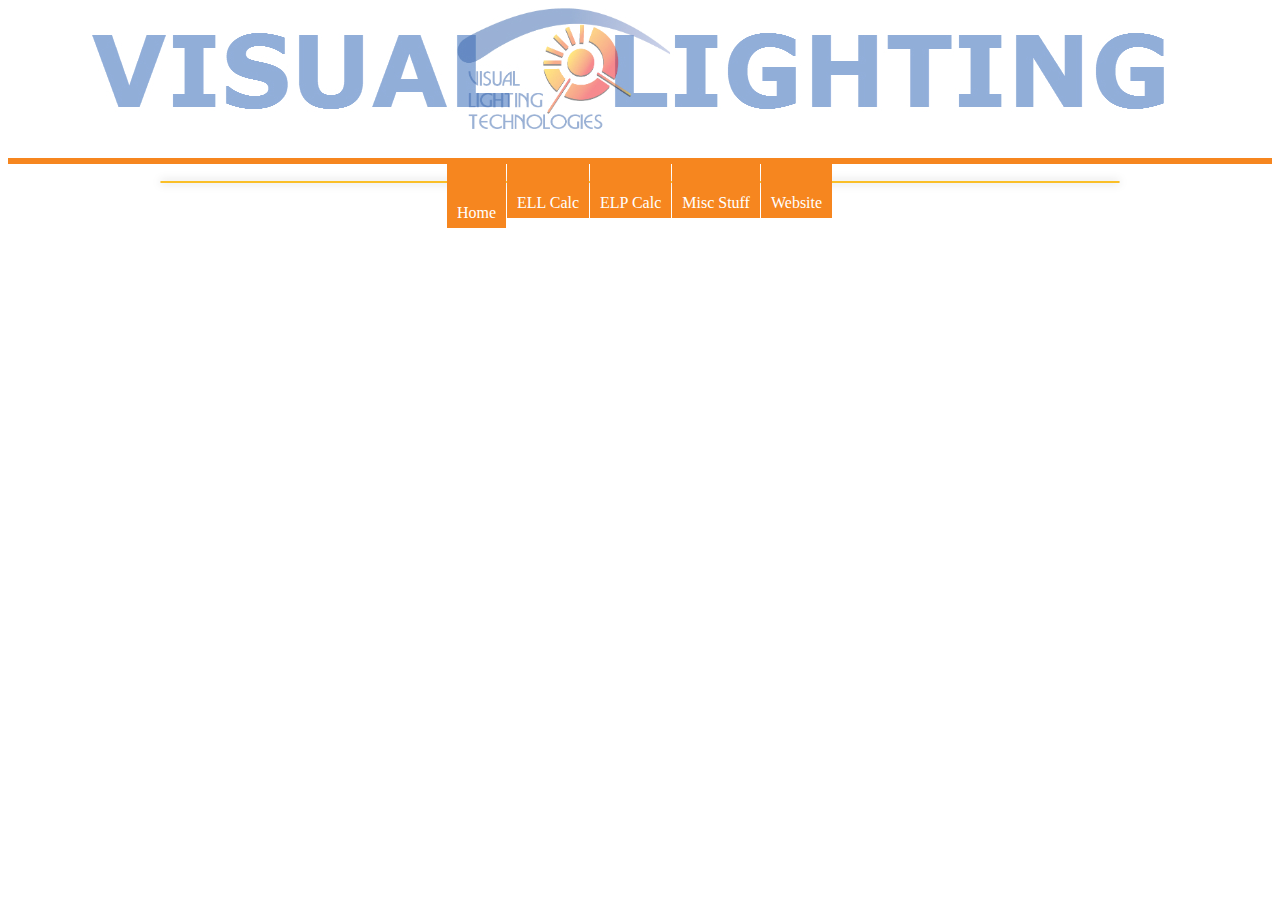
==== index.html @ d1f2d80a "2/19/13 - First commit of New VLT Essentials Tool" ====
<!DOCTYPE html>
<html>
<head>
    <title>VLT ESSENTIALS</title>
	
	<meta http-equiv="Content-Type" content="text/html; charset=UTF-8">
    <script type="text/javascript" src="js/vlt_essentials.js"></script>
	<script type="text/javascript" src="js/form_init.js" id="form_init_script" data-name=""></script>
    <link rel="stylesheet" type="text/css" href="essentials.css"id="theme" />
	
    <style type="text/css">
		
    </style>
</head>
<body>

<div id="header">
	<img src="img\ESS_BANNER_ALT.jpg"/>
</div>

<div id="talltabs-orange">
	<ul>
		<li class="active"><a href="index.html">Home</a></li>
		<li class="first"><a href="ell.html">ELL Calc</a></li>
		<li><a href="elp.html">ELP Calc</a></li>
		<li><a>Misc Stuff</a></li>
		<li class="last"><a href="http://www.visual-lighting.com">Website</a></li>
	</ul>
</div>

<br/>
<!-- ***************************************************** -->

  <form id="docContainer" class="fb-toplabel fb-100-item-column selected-object" enctype="multipart/form-data" method="post" action="" novalidate="novalidate" data-margin="custom" data-percentage="100" data-boxshadow="true" data-form="preview">

</form>

<!-- ***************************************************** -->

</body>
</html>
---- essentials.css ----
/* Reset styles of the form */
#docContainer div, #docContainer span, #docContainer applet, #docContainer object, #docContainer iframe, #docContainer
h1, #docContainer h2, #docContainer h3, #docContainer h4, #docContainer h5, #docContainer h6, #docContainer p, #docContainer blockquote, #docContainer pre, #docContainer
a, #docContainer abbr, #docContainer acronym, #docContainer address, #docContainer big, #docContainer cite, #docContainer code, #docContainer
del, #docContainer dfn, #docContainer em, #docContainer img, #docContainer ins, #docContainer kbd, #docContainer q, #docContainer s, #docContainer samp, #docContainer
small, #docContainer strike, #docContainer strong, #docContainer sub, #docContainer sup, #docContainer tt, #docContainer var, #docContainer
b, #docContainer u, #docContainer i, #docContainer center, #docContainer
dl, #docContainer dt, #docContainer dd, #docContainer ol, #docContainer ul, #docContainer li, #docContainer
fieldset, #docContainer form, #docContainer label, #docContainer legend, #docContainer
table, #docContainer caption, #docContainer tbody, #docContainer tfoot, #docContainer thead, #docContainer tr, #docContainer th, #docContainer td, #docContainer
article, #docContainer aside, #docContainer canvas, #docContainer details, #docContainer embed, #docContainer 
figure, #docContainer figcaption, #docContainer footer, #docContainer header, #docContainer hgroup, #docContainer 
menu, #docContainer nav, #docContainer output, #docContainer ruby, #docContainer section, #docContainer summary, #docContainer
time, #docContainer mark, #docContainer audio, #docContainer video {
	margin: 0;
	padding: 0;
	border: 0;
	vertical-align: top;
	display: inline-block;
  
}

/* HTML5 display-role reset for older browsers */
#docContainer article, #docContainer aside, #docContainer details, #docContainer figcaption, #docContainer figure, #docContainer 
footer, #docContainer header, #docContainer hgroup, #docContainer menu, #docContainer nav, #docContainer section {
	display: block;
}

#docContainer ol, #docContainer ul {
	list-style: none;
}

#docContainer blockquote, #docContainer q {
	quotes: none;
}
#docContainer blockquote:before, #docContainer blockquote:after, #docContainer
q:before, #docContainer q:after {
	content: '';
	content: none;
}
#docContainer table {
	border-collapse: collapse;
	border-spacing: 0;
}


/*Hiding/showing hints.*/
.hidden_hint {
	display:none !important;
}

input:focus + .fb-hint, select:focus + .fb-hint,
textarea:focus + .fb-hint {
	display:inline-block !important;
}


/* Hiddes the spinning buttons in webkit*/
input[type="date"]::-webkit-outer-spin-button,
input[type="date"]::-webkit-inner-spin-button {
    display: none;
}

/* Placeholder colors */
.placeholder {
	color:#BEBEBE !important;
}

#docContainer ::-webkit-input-placeholder {
    color:#BEBEBE !important;
}
#docContainer :-moz-placeholder {
    color:#BEBEBE !important;
}


/* Style to force the submit button to not be standard */
.non-standard{
	-webkit-appearance: none;
	font-size:17px;
	padding:0px;
	color: rgb(0,0,0);
	background-color: rgb(192,192,192);
	border: 2px solid rgb(50,50,50);	
}

/* Theme CSS */
/* This rule will applied to the form container */
#docContainer {
margin: 40px auto;
   padding:0px 0px 0px 0px;
   width: 600px;
   font-family: Helvetica, Arial, Sans-serif;
   font-size:13px;
   color: #333;
   background-color: rgb(246,246,246);
   border: 1px solid rgb(193,193,193);
   -webkit-box-shadow: 0 0 10px 0 rgba(0,0,0,0.28);
   -moz-box-shadow: 0 0 10px 0 rgba(0,0,0,0.28);
   box-shadow: 0 0 10px 0 rgba(0,0,0,0.28);
   -webkit-border-radius: 6px;
   -moz-border-radius: 6px;
   border-radius: 6px;
}

#docContainer #fb-form-header1 {
	height:5px;	
	padding-left:10px;
	padding-top:10px;
}

#docContainer .fb-link-logo {
	display:inline-block;
}

/* Special rule to modify the selector by a new one that can be used in both for Mac and Windows. Must be used with !important*/
#docContainer .selected-object {
   
}

	/* Column properties. This applies to a common style inside the form  in fb-large mode*/
#docContainer.fb-large .column {
	margin: 0px;
	padding: 0 7% 0 7%;
}

	/* Column properties. This applies to a common style inside the form */
#docContainer .column {
	margin: 0px;
	padding: 0 5% 0 5%;
}

	/* Column properties. This applies to a common style inside the form  in fb-small mode*/
#docContainer.fb-small .column {
	margin: 0px;
	padding: 0 8% 0 8%;
}


/* Common rule for the items (label and control)*/
#docContainer .fb-item {
	width: 100%;
	display:inline-block;
    zoom:1;
    *display:inline;
}


/* Common rules for the items padding*/

#docContainer.fb-large .fb-item {   
   padding:6px 4px 15px 4px;
}
#docContainer .fb-item {   
   padding:5px 4px 10px 4px;
}
#docContainer.fb-small .fb-item {   
   padding:4px 2px 5px 2px;
}


/* Common rules for the submit button container padding*/

#docContainer.fb-large #fb-submit-button-div {   
   padding: 6px 5px 20px 5px;
}
#docContainer #fb-submit-button-div {   
   padding: 5px 5px 15px 5px;
}
#docContainer.fb-small #fb-submit-button-div {   
   padding: 4px 3px 10px 3px;
}

/*Rules for the width of the item depending on the current mode used for width */

/*fb-large mode classes*/

#docContainer.fb-large .fb-item.fb-100-item-column{ width:100%; }
#docContainer.fb-large .fb-item.fb-75-item-column{ 	width:73%; }
#docContainer.fb-large .fb-item.fb-66-item-column{ 	width:64%; }
#docContainer.fb-large .fb-item.fb-50-item-column{	width:48%; }
#docContainer.fb-large .fb-item.fb-33-item-column{	width:31%; }
#docContainer.fb-large .fb-item.fb-25-item-column{	width:22%; }
#docContainer.fb-large .fb-item.fb-20-item-column{	width:18%; }


/*Normal mode classes*/
#docContainer .fb-item.fb-100-item-column{ 	width:95%; }
/* #docContainer .fb-item.fb-100-item-column{ 	width:99%; } */
#docContainer .fb-item.fb-75-item-column{ 	width:72%; }
#docContainer .fb-item.fb-66-item-column{ 	width:63%; }
#docContainer .fb-item.fb-50-item-column{	width:47%; }
#docContainer .fb-item.fb-33-item-column{	width:30%; }
#docContainer .fb-item.fb-25-item-column{	width:21%; }
#docContainer .fb-item.fb-20-item-column{	width:16%; }

/*fb-small mode classes*/

#docContainer.fb-small .fb-item.fb-100-item-column{	width:98%; }
#docContainer.fb-small .fb-item.fb-75-item-column{ 	width:70%; }
#docContainer.fb-small .fb-item.fb-66-item-column{ 	width:61%; }
#docContainer.fb-small .fb-item.fb-50-item-column{	width:45%; }
#docContainer.fb-small .fb-item.fb-33-item-column{	width:28%; }
#docContainer.fb-small .fb-item.fb-25-item-column{	width:21%; }
#docContainer.fb-small .fb-item.fb-20-item-column{	width:15%; }


/*Form Elements. This rule is common to all elements (inputs/selects) in fb-large Mode*/
#docContainer.fb-large  input[type=text], #docContainer.fb-large  input[type=password], 
#docContainer.fb-large  input[type=email], #docContainer.fb-large  input[type=number],
#docContainer.fb-large  input[type=date], #docContainer.fb-large  input[type=url], 
#docContainer.fb-large  textarea, #docContainer.fb-large  input[type=file],
#docContainer.fb-large  input[type=tel]{
	color: #666;
	font: normal 12px Helvetica, Arial, Sans-serif;
	border: 1px solid rgb(220,223,231);
	border-top-color: rgb(170,173,178);
	-webkit-border-radius: 3px;
	-moz-border-radius: 3px;
	border-radius: 3px;
	width:99%;
	max-width:100%;
	background-color: #FF0000;
}

#docContainer select {width:99%;
max-width:100%;}

	/*Form Elements. This rule is common to all elements (inputs/selects)*/
#docContainer input[type=text], #docContainer input[type=password], 
#docContainer input[type=email], #docContainer input[type=number],
#docContainer input[type=date], #docContainer input[type=url], 
#docContainer textarea, #docContainer input[type=file],
#docContainer input[type=tel] {
	color: #666;
	font: normal 12px Helvetica, Arial, Sans-serif;
	border: 1px solid rgb(220,223,231);
	border-top-color: rgb(170,173,178);
	-webkit-border-radius: 3px;
	-moz-border-radius: 3px;
	border-radius: 3px;
	width:98%;
	max-width:100%;
}

/*Form Elements. This rule is common to all elements (inputs/selects) in fb-small Mode*/
#docContainer.fb-small input[type=text], #docContainer.fb-small input[type=password], 
#docContainer.fb-small input[type=email], #docContainer.fb-small input[type=number],
#docContainer.fb-small input[type=date], #docContainer.fb-small input[type=url], 
#docContainer.fb-small textarea, #docContainer.fb-small input[type=file],
#docContainer.fb-small input[type=tel] {
	color: #666;
	font: normal 11px Helvetica, Arial, Sans-serif;
	border: 1px solid rgb(220,223,231);
	border-top-color: rgb(170,173,178);
	-webkit-border-radius: 3px;
	-moz-border-radius: 3px;
	border-radius: 3px;
	width:92%;
	max-width:100%;
}

#docContainer input[type=file]  {
   border:none;
}
#docContainer.fb-small input[type=file] {
	border:none;
}
#docContainer.fb-large input[type=file] {
	border:none;
}

	/*Form Elements. This rule is common to all inputs boxes in fb-large Mode*/
#docContainer.fb-large input[type=text], #docContainer.fb-large input[type=password], 
#docContainer.fb-large input[type=email], #docContainer.fb-large input[type=number],
#docContainer.fb-large input[type=date], #docContainer.fb-large input[type=url],
#docContainer.fb-large textarea, #docContainer.fb-large input[type=tel] {
	padding: 9px 6px 9px 6px;
}
	
	/*Form Elements. This rule is common to all inputs boxes*/
#docContainer input[type=text], #docContainer input[type=password], 
#docContainer input[type=email], #docContainer input[type=number],
#docContainer input[type=date], #docContainer input[type=url],
#docContainer input[type=tel], #docContainer textarea {
	padding: 7px 4px 7px 4px;
}

	/*Form Elements. This rule is common to all inputs boxes in fb-small Mode*/
#docContainer.fb-small input[type=text], #docContainer.fb-small input[type=password], 
#docContainer.fb-small input[type=email], #docContainer.fb-small input[type=number],
#docContainer.fb-small input[type=date], #docContainer.fb-small input[type=url],
#docContainer.fb-small textarea, #docContainer.fb-small input[type=tel] {
	padding: 4px 1px 4px 1px;
}



#docContainer .fb-input-number {}


#docContainer .fb-input-number input {color: rgb(69,69,69);
			font: normal 12px Helvetica, arial;
			border: 1px solid rgb(220,223,231);
			border-top-color: rgb(170,173,178);
			-webkit-border-radius: 3px;
			-moz-border-radius: 3px;
			border-radius: 3px;}

/* Rule for the title container */
	#docContainer .fb-header { 
	margin: 0px 0px 0px 0px;
	padding: 0px 0px 0px 0px;
	color:#000;
	text-align:left;
}

/* Rule for the title */
#docContainer .fb-header h2 {font-family: Helvetica, Arial; font-size: 20px; font-weight: bold; padding-top: 0px; color: #333; text-shadow: 0 1px 0 rgba(0,0,0,0.1);}
#docContainer.fb-small .fb-header h2 {font-size: 16px; font-weight: bold; padding-top: 0px; color: #333; text-shadow: 0 1px 0 rgba(0,0,0,0.1);}

/* Rule for the static text container*/
#docContainer .fb-static-text { font-family: Helvetica, Arial; margin: 0px; color: #999;}

/* Rule for the static text */
#docContainer .fb-static-text p { font-family: Helvetica, Arial; font-size: 13px; line-height: 1.6em; padding-bottom: 15px;}
#docContainer.fb-small .fb-static-text p { font-family: Helvetica, Arial; font-size: 13px; line-height: 1.6em; padding-bottom: 15px;}

/*  Rule for Submit button container */
#docContainer #fb-submit-button-div {height: 65px; padding: 10px 0 0 0;}

/*  Rule for Submit button */
#fb-submit-button {
	color: #fff;
	font-family: Helvetica, Arial;
	font-weight: bolder;
	font-size:15px;
	border: none;
	margin-right: 6%;
	margin-left: 6%;
	width: 102px; height: 31px;
	text-shadow: 0 1px 0 rgba(0,0,0,0.3);
	cursor: pointer;
	background: url('img/btn_submit.png') no-repeat;
	padding:0;
}

#fb-submit-button:hover {
	background: url('img/btn_submit_hov.png') no-repeat;

}

/*  Rule for captcha container */
#docContainer #fb-captcha_control { 
	padding: 30px 0 30px 0; 
}

/* Rule to be able to control the position of the captcha when generated */
#fb-captcha_control > div { display:inline-block; }

/*  Rule for captcha input */
#fb-captcha_control input { padding: 2px 0 !important; }

/*  Rule for captcha internal */
#recaptcha_table { background-color: rgb(255,255,255); }

/* Rule for the hints */
#docContainer .fb-hint {
	display:inline-block;
	font-size: 11px;
	color: #888;
	margin: 5px 0px 1px 0px;
}


/* Rule for the text area container */
#docContainer .fb-textarea {}

/* Rule for the text area box */
#docContainer .fb-textarea textarea { height: 140px; color: rgb(69,69,69);
			font: normal 12px Helvetica, Arial, Sans-serif;
			border: 1px solid rgb(220,223,231);
			border-top-color: rgb(170,173,178);
			-webkit-border-radius: 3px;
			-moz-border-radius: 3px;
			border-radius: 3px;}

/* Rule for the checkbox container */
#docContainer .fb-checkbox { padding: 0 0 0 2px; color: #444; }

/* Rule for the checkbox inputs */
#docContainer .fb-checkbox input { padding: 0 0 0 2px; display:inline-block;}

/* Rule for the radio buttons container */
#docContainer .fb-radio { padding: 0 0 0 2px; color: #444; }

/* Rule for the radio buttons inputs */
#docContainer .fb-radio input { padding: 0 0 0 2px; display:inline-block;}

/* Rule for the labels of checkboxes and radios */
#docContainer .fb-fieldlabel {
   display: inline;
   margin-top: 10px;
   margin-left: 5px;
   font-size: 0.9em; 
}

#docContainer .fb-radio label, #docContainer .fb-checkbox label {
  margin-bottom:5px;
  margin-top: 11px;
}

/* Rule for the input-boxes container */
#docContainer .fb-input-box {margin-bottom: 5px;}

/* Rule for the input-boxes */
#docContainer .fb-input-box input {color: rgb(69,69,69);
			font: normal 12px Helvetica, Arial, Sans-serif;
			border: 1px solid rgb(220,223,231);
			border-top-color: rgb(170,173,178);
			-webkit-border-radius: 3px;
			-moz-border-radius: 3px;
			border-radius: 3px;
			color: green;
			}
		
/* Rule for the dropdown container */
#docContainer .fb-dropdown {}

/* Rule for the dropdown select */
#docContainer .fb-dropdown select { padding: 0px; background: white;
	font: normal 12px Helvetica, Arial, Sans-serif;
	width:92%;
	max-width:100%;
}
/* Rule for the listbox container */
#docContainer .fb-listbox {}

/* Rule for the listbox select */
#docContainer .fb-listbox select {color: rgb(69,69,69);
			font: normal 12px Helvetica, Arial, Sans-serif;
			border: 1px solid rgb(220,223,231);
			border-top-color: rgb(170,173,178);
			-webkit-border-radius: 3px;
			-moz-border-radius: 3px;
			border-radius: 3px;
padding: 3px;
}

/* Rule for the listbox select option (selected element) */
#docContainer .fb-listbox select option { padding: 3px 0px; }
		
/* Rule for the file upload container */
#docContainer .fb-button { margin: 0 0 5px 0;}
 
/* Rule for the file upload input */
#docContainer .fb-button input { color: #777; font-family: Helvetica, Arial, Sans-serif;}

/* Rule for the date container */
#docContainer .fb-input-date { margin: 0 0 5px 0; }

/* Rule for the date input */
#docContainer .fb-input-date input {color: rgb(69,69,69);
			font: normal 12px Helvetica, Arial, Sans-serif;
			border: 1px solid rgb(220,223,231);
			border-top-color: rgb(170,173,178);
			-webkit-border-radius: 3px;
			-moz-border-radius: 3px;
			border-radius: 3px;
}


/* Rule for the phone input */
#docContainer .fb-phone input {color: rgb(69,69,69);
			font: normal 12px Helvetica, Arial, Sans-serif;
			border: 1px solid rgb(220,223,231);
			border-top-color: rgb(170,173,178);
			-webkit-border-radius: 3px;
			-moz-border-radius: 3px;
			border-radius: 3px;
}

/* Rule for the regex input */
#docContainer .fb-regex input {color: rgb(69,69,69);
			font: normal 12px Helvetica, Arial, Sans-serif;
			border: 1px solid rgb(220,223,231);
			border-top-color: rgb(170,173,178);
			-webkit-border-radius: 3px;
			-moz-border-radius: 3px;
			border-radius: 3px;
}

/* Rule for the section break container */


/* Rule for the section break hr */
#docContainer .fb-sectionbreak hr { margin: 0 auto; padding: 0 auto; border:none; border-top: 1px solid #9e9e9e; width: 100%;}

/* Rule for the labels */

 #docContainer .fb-grouplabel {
 margin-bottom: 5px;
 margin-top: 5px;
 padding-right:5px;
 clear:both;

}

#docContainer .fb-grouplabel label{
	font-weight: bold;
	margin-bottom: 0px;
	padding-top: 4px;
}



/* Rule for labels aligned right */
.fb-rightlabel .fb-grouplabel {
	float:left;
	text-align:right;
	width:30%;
}
.fb-rightlabel .fb-input-box,
.fb-rightlabel .fb-dropdown,
.fb-rightlabel .fb-listbox,
.fb-rightlabel .fb-button,
.fb-rightlabel .fb-textarea,
.fb-rightlabel .fb-radio,
.fb-rightlabel .fb-input-number,
.fb-rightlabel .fb-checkbox,
.fb-rightlabel .fb-input-date,
.fb-rightlabel .fb-phone,
.fb-rightlabel .fb-regex,
.fb-rightlabel  label.error,
.fb-rightlabel .fb-hint {
	float:left;
	width:65%;
}

/* General rule for hints */
 #docContainer.fb-rightlabel .fb-hint { margin-left: 30%; }

 /* Specific rule for input elements */
 #docContainer.fb-rightlabel .fb-input-box .fb-hint,
 #docContainer.fb-rightlabel .fb-button .fb-hint,
 #docContainer.fb-rightlabel .fb-textarea .fb-hint,
 #docContainer.fb-rightlabel .fb-input-number .fb-hint,
 #docContainer.fb-rightlabel .fb-input-date .fb-hint,
 #docContainer.fb-rightlabel .fb-phone .fb-hint,
 #docContainer.fb-rightlabel .fb-regex .fb-hint {
        margin-left: 0px;
        width:100%;

 }



/* Rule for labels aligned on the left */
.fb-leftlabel .fb-grouplabel {
	float:left;
	width:30%;
	text-align:left;
}
.fb-leftlabel .fb-input-box,
.fb-leftlabel .fb-dropdown,
.fb-leftlabel .fb-listbox,
.fb-leftlabel .fb-button,
.fb-leftlabel .fb-textarea,
.fb-leftlabel .fb-input-number,
.fb-leftlabel .fb-radio,
.fb-leftlabel .fb-checkbox,
.fb-leftlabel .fb-input-date,
.fb-leftlabel .fb-phone,
.fb-leftlabel .fb-regex,
.fb-leftlabel  label.error,
.fb-leftlabel .fb-hint {
	float:left;
	width:60%;
}

/* General rule for hints */
 #docContainer.fb-leftlabel .fb-hint { margin-left: 30%; }

 /* Specific rule for input elements */
 #docContainer.fb-leftlabel .fb-input-box .fb-hint,
 #docContainer.fb-leftlabel .fb-button .fb-hint,
 #docContainer.fb-leftlabel .fb-textarea .fb-hint,
 #docContainer.fb-leftlabel .fb-input-number .fb-hint,
 #docContainer.fb-leftlabel .fb-input-date .fb-hint,
 #docContainer.fb-leftlabel .fb-phone .fb-hint,
 #docContainer.fb-leftlabel .fb-regex .fb-hint {
        margin-left: 0px;
        width:100%;

 }



/* Rule for labels aligned on top */
.fb-toplabel .fb-grouplabel {width: 95%; }
.fb-toplabel .fb-input-box,
.fb-toplabel .fb-dropdown,
.fb-toplabel .fb-listbox,
.fb-toplabel .fb-button,
.fb-toplabel .fb-input-number,
.fb-toplabel .fb-textarea,
.fb-toplabel .fb-radio,
.fb-toplabel .fb-checkbox,
.fb-toplabel .fb-input-date,
.fb-toplabel .fb-phone,
.fb-toplabel .fb-regex,
.fb-toplabel .fb-hint,
.fb-toplabel  label.error {
	margin: 9px 0 0 0;
	float:none;
	width:95%;
}
#docContainer.fb-toplabel .fb-hint {margin-left: 2px}


/* Rules checkboxes/radios columns */
.fb-one-column .fb-radio label, .fb-one-column .fb-checkbox label {
	display:inline-block;
	width:100%;
}
.fb-two-column .fb-radio label, .fb-two-column .fb-checkbox label {
	display:inline-block;
	float:left;
	width:47%;
} 
.fb-three-column .fb-radio label, .fb-three-column .fb-checkbox label {
	display:inline;
	float:left;
	width:33%;
}
 
#docContainer .fb-side-by-side .fb-radio label .fb-fieldlabel,#docContainer .fb-side-by-side .fb-checkbox label .fb-fieldlabel{
	margin-left: 1px;
	margin-right: 10px;
}

.fb-side-by-side .fb-radio label, .fb-side-by-side .fb-checkbox label {
display:inline-block;
float:left;
}


/*  General rules for submit button, static text, and header alignments */
#docContainer .fb-item-alignment-left {
   padding-left:0px;
   text-align:left;
}
#docContainer .fb-item-alignment-center {
   text-align:center;
}
#docContainer .fb-item-alignment-right {
	padding-right:0px;
	text-align:right;
}
#docContainer .fb-item-alignment-justify {
	padding-left:0px;
	padding-right:0px;
	text-align:justify;
}

/*  Rules for container header alignments */
#docContainer .fb-header.fb-item-alignment-left {}
#docContainer .fb-header.fb-item-alignment-center {}
#docContainer .fb-header.fb-item-alignment-right {}

/*  Rules for element header alignments */
#docContainer .fb-header.fb-item-alignment-left h2 {}
#docContainer .fb-header.fb-item-alignment-center h2 {}
#docContainer .fb-header.fb-item-alignment-right h2 {}

/*  Rules for container static text alignments */
#docContainer .fb-static-text.fb-item-alignment-left {}
#docContainer .fb-static-text.fb-item-alignment-center {}
#docContainer .fb-static-text.fb-item-alignment-right {}

/*  Rules for element static text alignments */
#docContainer .fb-static-text.fb-item-alignment-left p {}
#docContainer .fb-static-text.fb-item-alignment-center p {}
#docContainer .fb-static-text.fb-item-alignment-right p {}


/*  Rules for container submit alignments */
#docContainer #fb-submit-button-div.fb-item-alignment-left {}
#docContainer #fb-submit-button-div.fb-item-alignment-center {}
#docContainer #fb-submit-button-div.fb-item-alignment-right {}

/*  Rules for element submit alignments */
#docContainer #fb-submit-button-div.fb-item-alignment-left input {}
#docContainer #fb-submit-button-div.fb-item-alignment-center input {}
#docContainer #fb-submit-button-div.fb-item-alignment-right input {}

/* Rules for Validation styles */
#docContainer label.error {
    background-color:transparent;
	font-weight: normal;
    padding: 5px;
	display:block;
	clear:both;
	color: #BF0000;
	font: italic 12px Helvetica,sans-serif;
	margin: 1px 0 0 0;
}
#docContainer input[type=text].error, #docContainer input[type=password].error, 
#docContainer input[type=email].error, #docContainer input[type=number].error,
#docContainer input[type=date].error, #docContainer input[type=url].error,
#docContainer input[type=tel].error, #docContainer textarea.error, 
#docContainer select.error {
}
#docContainer .fb-fieldlabel {
  float: left;
  width: 80%;
  margin-top: 0px;
}
#docContainer input[type="radio"], #docContainer input[type="checkbox"] {
  float: left;
}
#docContainer .fb-side-by-side .fb-radio label .fb-fieldlabel,#docContainer .fb-side-by-side .fb-checkbox label .fb-fieldlabel {
  width: 100%;
  float: none;
}
.fb-side-by-side .fb-radio input[type="radio"], .fb-side-by-side .fb-checkbox input[type="checkbox"] {float: none;margin-right:3px;}
		#docContainer .fb-html a { color:#0066D6; text-decoration:underline; }
		#docContainer .fb-html a:hover { color:#CC3300 !important; text-decoration:underline; }
		#docContainer .fb-html a:focus { outline:thin dotted; outline:5px auto -webkit-focus-ring-color; outline-offset:-2px; }
		#docContainer .fb-html a:hover, #docContainer .fb-html a:active { outline:0; }
		#docContainer .fb-html a:visited { color:#5575A0; }
		#docContainer .fb-html ul, #docContainer .fb-html ol { padding:0; margin:15px 0 15px 25px; text-align:left; }
		#docContainer .fb-html ul { list-style:disc; }
		#docContainer .fb-html ol { list-style:decimal; }
		#docContainer .fb-html li { line-height:15px; padding:5px 0; vertical-align:middle;}
		#docContainer .fb-html blockquote { border-left:5px solid #ddd; margin:15px 0; padding:0 0 0 15px; text-align:left; }
		#docContainer .fb-html blockquote, #docContainer .fb-html blockquote p { font-size:14px; font-weight:300; line-height:20px; }
		#docContainer .fb-html blockquote small { display:block; font-size:12px; line-height:22px; color:#999; }
		#docContainer .fb-html blockquote small:before { content:'\2014 \00A0'; }
		#docContainer .fb-html blockquote:before, #docContainer .fb-html blockquote:after { content:""; }
		#docContainer .fb-html table { max-width:100%; border-collapse:collapse; border-spacing:0; }
		#docContainer .fb-html table { border:1px solid #ddd; margin:15px 0; width:100%; }
		#docContainer .fb-html table th, #docContainer .fb-html table td { border-top:1px solid #ddd; line-height:18px; padding:8px; text-align:left; }
		#docContainer .fb-html table th { font-weight:bold; vertical-align:bottom; }
		#docContainer .fb-html table td { vertical-align:top; }
		#docContainer .fb-html table thead:first-child tr th, #docContainer .fb-html table thead:first-child tr td { border-top:0; }
		#docContainer .fb-html table tbody tr:nth-child(odd) th, #docContainer .fb-html table tbody tr:nth-child(odd) td { background-color:#fbfbfb; }/**
 * Additions for making themes responsive: From here to the end
 */

/*Responsive Addition*/
@media screen and (max-width: 768px) {
   #docContainer.fb-large .fb-item.fb-25-item-column,
   #docContainer.fb-large .fb-item.fb-20-item-column {
      width: 47%;
   }
   #docContainer .fb-item.fb-25-item-column,
   #docContainer .fb-item.fb-20-item-column {
      width: 47%;
   }
   #docContainer.fb-small .fb-item.fb-25-item-column,
   #docContainer.fb-small .fb-item.fb-20-item-column {
      width:45%;
   }
}

/*Responsive Addition*/
@media screen and (max-width:480px) {
   #docContainer.fb-large .fb-item.fb-75-item-column,
   #docContainer.fb-large .fb-item.fb-66-item-column,
   #docContainer.fb-large .fb-item.fb-50-item-column,
   #docContainer.fb-large .fb-item.fb-33-item-column,
   #docContainer.fb-large .fb-item.fb-25-item-column,
   #docContainer.fb-large .fb-item.fb-20-item-column,

   #docContainer .fb-item.fb-75-item-column,
   #docContainer .fb-item.fb-66-item-column,
   #docContainer .fb-item.fb-50-item-column,
   #docContainer .fb-item.fb-33-item-column,
   #docContainer .fb-item.fb-25-item-column,
   #docContainer .fb-item.fb-20-item-column,

   #docContainer.fb-small .fb-item.fb-75-item-column,
   #docContainer.fb-small .fb-item.fb-66-item-column,
   #docContainer.fb-small .fb-item.fb-50-item-column,
   #docContainer.fb-small .fb-item.fb-33-item-column,
   #docContainer.fb-small .fb-item.fb-25-item-column,
   #docContainer.fb-small .fb-item.fb-20-item-column {
      width: 100%;
   }
} 

/*Responsive Addition*/
@media screen and (max-width: 768px) {
   .fb-rightlabel .fb-grouplabel {
      float:none;
      text-align:left;
      width:100%;
   } 
   .fb-rightlabel .fb-input-box,
   .fb-rightlabel .fb-dropdown,
   .fb-rightlabel .fb-listbox,
   .fb-rightlabel .fb-button,
   .fb-rightlabel .fb-textarea,
   .fb-rightlabel .fb-radio,
   .fb-rightlabel .fb-input-number,
   .fb-rightlabel .fb-checkbox,
   .fb-rightlabel .fb-input-date,
   .fb-rightlabel  label.error,
   .fb-rightlabel .fb-hint, 
   .fb-rightlabel .fb-phone,
   .fb-rightlabel .fb-regex{
      float:none;
      width:100%;
   }

   .fb-leftlabel .fb-grouplabel {
      float:none;
      width:100%;
      text-align:left;
   }
   .fb-leftlabel .fb-input-box,
   .fb-leftlabel .fb-dropdown,
   .fb-leftlabel .fb-listbox,
   .fb-leftlabel .fb-button,
   .fb-leftlabel .fb-textarea,
   .fb-leftlabel .fb-input-number,
   .fb-leftlabel .fb-radio,
   .fb-leftlabel .fb-checkbox,
   .fb-leftlabel .fb-input-date,
   .fb-leftlabel  label.error,
   .fb-leftlabel .fb-hint,
   .fb-leftlabel .fb-phone,
   .fb-leftlabel .fb-regex{
      float:none;
      width:100%;
   }
} 

/*Responsive Addition*/
@media screen and (max-width: 768px) {
   .fb-three-column .fb-radio label, .fb-three-column .fb-checkbox label {
      width: 47%;
   }
} 

@media screen and (max-width: 480px){
   .fb-two-column .fb-radio label, .fb-two-column .fb-checkbox label,
   .fb-three-column .fb-radio label, .fb-three-column .fb-checkbox label {
      width:100%;
   }
}

/* APPROVED STYLE */
#docContainer {
   width: 90%;
   max-width: 800px;
   -moz-box-sizing: border-box;
   -webkit-box-sizing: border-box;
   box-sizing: border-box;
}


/* *****************START - MY OWN ON STYLES***************** */

/* -------------------------------------------------- */
/* Header Style 									  */
/* -------------------------------------------------- */

#header {
	height: 150px;
	width: 1100px;
	margin-left: auto;
	margin-right: auto;
}

/* -------------------------------------------------- */
/* TAB MENU STYLES				      */
/* -------------------------------------------------- */
	
	#talltabs-orange {
		clear:left;
		float:left;
		padding:0;
		border-top:6px solid rgb(246,134,31);
		width:100%;
		overflow:hidden;
		font-family:Georgia, serif;
	}
	
	#talltabs-orange ul {
		float:left;
		margin:0;
		padding:0;
		list-style:none;
		position:relative;
		left:50%;
		text-align:center;
	}
	
	#talltabs-orange ul li {
		display:block;
		float:left;
		list-style:none;
		margin:0;
		padding:0;

		position:relative;
		right:50%;
	}
	
	#talltabs-orange ul li a {
		display:block;
		float:left;
		margin:0 1px 0 0;
		padding:30px 10px 6px 10px;
		background: rgb(246,134,31);
		text-decoration:none;
		color:#fff;
	}
	
	#talltabs-orange ul li a:hover {
		padding:35px 10px 6px 10px;
	}
	
	#talltabs-orange ul li.active a,
	#talltabs-orange ul li.active a:hover {
		padding:40px 10px 6px 10px;
	}

/* -------------------------------------------------- */
/* ELL Form Styles 				      */
/* -------------------------------------------------- */

#item4, #item11, #item12, #item20, #item24, #item26, #item36{
  background-color: rgb(145,173,217);
  /* rounded corners */
  -moz-border-radius: 10px;
  -webkit-border-radius: 10px;
  border-radius: 10px;
}

#item13, #item16, #item23, #item25, #item27, #item37, #item39{
  background-color: rgb(255,226,138);
  /* rounded corners */
  -moz-border-radius: 10px;
  -webkit-border-radius: 10px;
  border-radius: 10px;
}

#item35, #item38{
  background-color: rgb(246,134,31);
  /* rounded corners */
  -moz-border-radius: 10px;
  -webkit-border-radius: 10px;
  border-radius: 10px;
}

#item42{
  background-color: rgb(213,206,208);
  /* rounded corners */
  -moz-border-radius: 10px;
  -webkit-border-radius: 10px;
  border-radius: 10px;
}

#dn-para, #length-convert-para { 
	color: #5c575c;
	font-size: 100%;
}


/* -------------------------------------------------- */
/* ELP Form Styles 				      */
/* -------------------------------------------------- */


/* -------------------------------------------------- */
/* COMMON Form Styles 				      */
/* -------------------------------------------------- */

#docContainer  {
	BACKGROUND-IMAGE: none; 
	BORDER-BOTTOM-STYLE: groove; 
	BORDER-BOTTOM-COLOR: rgb(250,191,40); 
	BACKGROUND-COLOR: #ffffff; 
	BORDER-TOP-COLOR: rgb(250,191,40); 
	MARGIN: 5px; 
	BORDER-LEFT-STYLE: groove; 
	WIDTH: 100%; 
	BACKGROUND-REPEAT: no-repeat; 
	MAX-WIDTH: 960px; 
	BORDER-TOP-STYLE: groove; 
	BORDER-RIGHT-COLOR: rgb(250,191,40); 
	BORDER-RIGHT-STYLE: groove; 
	BORDER-LEFT-COLOR: rgb(250,191,40); 
	TOP: 0px; 
	-webkit-box-shadow: ; 
	box-shadow: ;  

	margin-left: auto;
	margin-right: auto;	
}

#product-label-top {
	width: 80%;
	color: #333;
	margin: 0px;
	padding-top: 5px;
	padding-right: 4px;
	padding-bottom: 10px;
	padding-left: 4px;
	vertical-align: top;
	text-align: center;
	display: inline;
	zoom: 1;
}

#product-label-top h2 {
	color: #4f4f4f;
	display: inline;
	font-family: arial black;
	font-size: 40px;
	font-weight: bold;
}
.clear-spacer {
	color: #333;
	height: 50px;
	width: 5%;
	padding: 1px;
	margin: 0px;
	display: inline-block;
	vertical-align: top;
	zoom: 1;
}

/* ***************** END - MY OWN ON STYLES***************** */
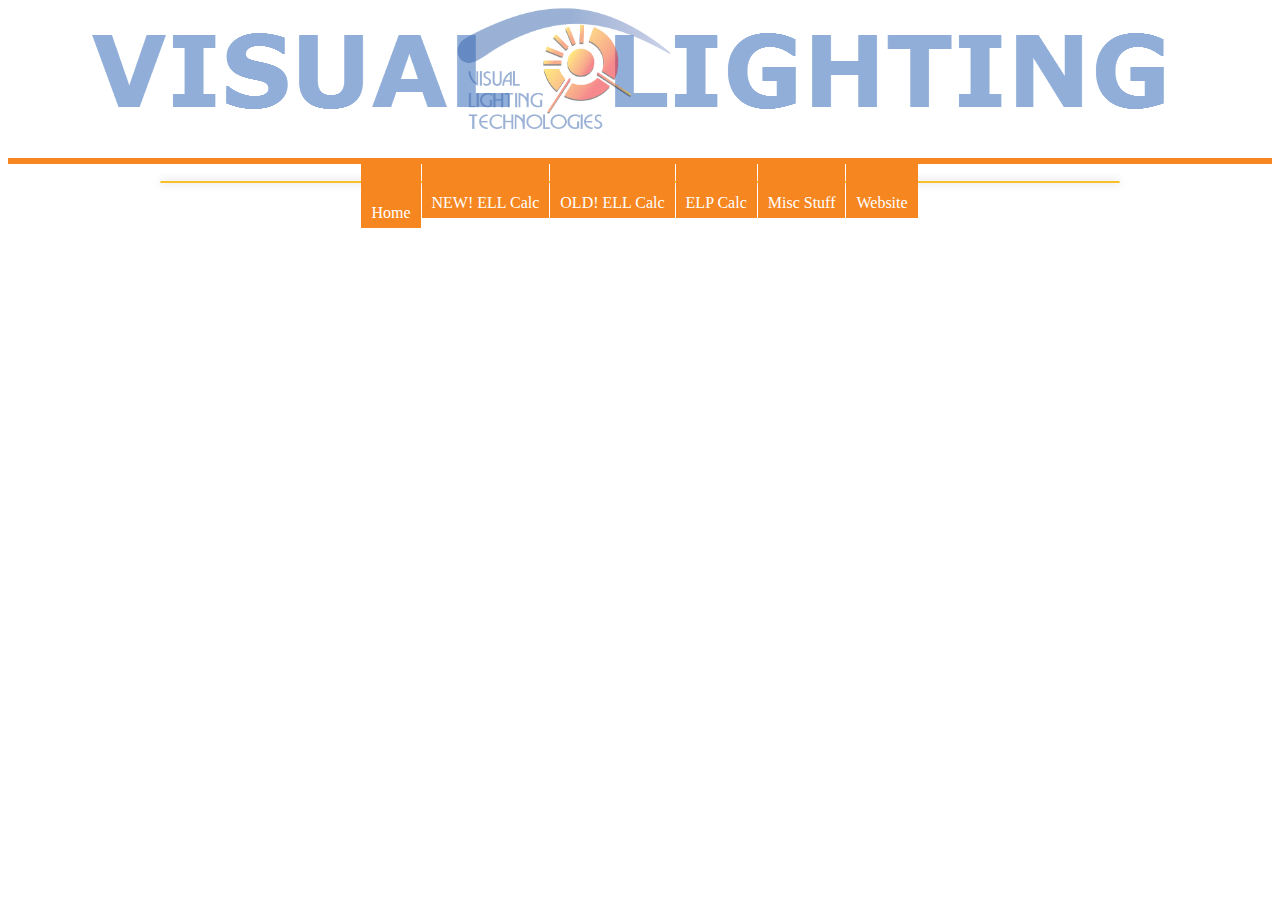
==== commit 35afe730: "5/28/13 - A few small changes" ====
--- a/index.html
+++ b/index.html
@@ -4,9 +4,8 @@
     <title>VLT ESSENTIALS</title>
 	
 	<meta http-equiv="Content-Type" content="text/html; charset=UTF-8">
-    <script type="text/javascript" src="js/vlt_essentials.js"></script>
-	<script type="text/javascript" src="js/form_init.js" id="form_init_script" data-name=""></script>
-    <link rel="stylesheet" type="text/css" href="essentials.css"id="theme" />
+	<script type="text/javascript" src="jquery/jquery-1.9.1.min.js"></script>
+    <link rel="stylesheet" type="text/css" href="my_css/ell_panel.css"id="theme" />
 	
     <style type="text/css">
 		
@@ -21,7 +20,8 @@
 <div id="talltabs-orange">
 	<ul>
 		<li class="active"><a href="index.html">Home</a></li>
-		<li class="first"><a href="ell.html">ELL Calc</a></li>
+		<li><a href="ell.html">NEW! ELL Calc</a></li>
+		<li><a href="ell_old.html">OLD! ELL Calc</a></li>
 		<li><a href="elp.html">ELP Calc</a></li>
 		<li><a>Misc Stuff</a></li>
 		<li class="last"><a href="http://www.visual-lighting.com">Website</a></li>
--- a/my_css/ell_panel.css
+++ b/my_css/ell_panel.css
@@ -0,0 +1,1039 @@
+/* Reset styles of the form */
+#docContainer div, #docContainer span, #docContainer applet, #docContainer object, #docContainer iframe, #docContainer
+h1, #docContainer h2, #docContainer h3, #docContainer h4, #docContainer h5, #docContainer h6, #docContainer p, #docContainer blockquote, #docContainer pre, #docContainer
+a, #docContainer abbr, #docContainer acronym, #docContainer address, #docContainer big, #docContainer cite, #docContainer code, #docContainer
+del, #docContainer dfn, #docContainer em, #docContainer img, #docContainer ins, #docContainer kbd, #docContainer q, #docContainer s, #docContainer samp, #docContainer
+small, #docContainer strike, #docContainer strong, #docContainer sub, #docContainer sup, #docContainer tt, #docContainer var, #docContainer
+b, #docContainer u, #docContainer i, #docContainer center, #docContainer
+dl, #docContainer dt, #docContainer dd, #docContainer ol, #docContainer ul, #docContainer li, #docContainer
+fieldset, #docContainer form, #docContainer label, #docContainer legend, #docContainer
+table, #docContainer caption, #docContainer tbody, #docContainer tfoot, #docContainer thead, #docContainer tr, #docContainer th, #docContainer td, #docContainer
+article, #docContainer aside, #docContainer canvas, #docContainer details, #docContainer embed, #docContainer 
+figure, #docContainer figcaption, #docContainer footer, #docContainer header, #docContainer hgroup, #docContainer 
+menu, #docContainer nav, #docContainer output, #docContainer ruby, #docContainer section, #docContainer summary, #docContainer
+time, #docContainer mark, #docContainer audio, #docContainer video {
+	margin: 0;
+	padding: 0;
+	border: 0;
+	vertical-align: top;
+	display: inline-block;
+  
+}
+
+/* HTML5 display-role reset for older browsers */
+#docContainer article, #docContainer aside, #docContainer details, #docContainer figcaption, #docContainer figure, #docContainer 
+footer, #docContainer header, #docContainer hgroup, #docContainer menu, #docContainer nav, #docContainer section {
+	display: block;
+}
+
+#docContainer ol, #docContainer ul {
+	list-style: none;
+}
+
+#docContainer blockquote, #docContainer q {
+	quotes: none;
+}
+#docContainer blockquote:before, #docContainer blockquote:after, #docContainer
+q:before, #docContainer q:after {
+	content: '';
+	content: none;
+}
+#docContainer table {
+	border-collapse: collapse;
+	border-spacing: 0;
+}
+
+
+/*Hiding/showing hints.*/
+.hidden_hint {
+	display:none !important;
+}
+
+input:focus + .fb-hint, select:focus + .fb-hint,
+textarea:focus + .fb-hint {
+	display:inline-block !important;
+}
+
+
+/* Hiddes the spinning buttons in webkit*/
+input[type="date"]::-webkit-outer-spin-button,
+input[type="date"]::-webkit-inner-spin-button {
+    display: none;
+}
+
+/* Placeholder colors */
+.placeholder {
+	color:#BEBEBE !important;
+}
+
+#docContainer ::-webkit-input-placeholder {
+    color:#BEBEBE !important;
+}
+#docContainer :-moz-placeholder {
+    color:#BEBEBE !important;
+}
+
+
+/* Style to force the submit button to not be standard */
+.non-standard{
+	-webkit-appearance: none;
+	font-size:17px;
+	padding:0px;
+	color: rgb(0,0,0);
+	background-color: rgb(192,192,192);
+	border: 2px solid rgb(50,50,50);	
+}
+
+/* Theme CSS */
+/* This rule will applied to the form container */
+#docContainer {
+margin: 40px auto;
+   padding:0px 0px 0px 0px;
+   width: 600px;
+   font-family: Helvetica, Arial, Sans-serif;
+   font-size:13px;
+   color: #333;
+   background-color: rgb(246,246,246);
+   border: 1px solid rgb(193,193,193);
+   -webkit-box-shadow: 0 0 10px 0 rgba(0,0,0,0.28);
+   -moz-box-shadow: 0 0 10px 0 rgba(0,0,0,0.28);
+   box-shadow: 0 0 10px 0 rgba(0,0,0,0.28);
+   -webkit-border-radius: 6px;
+   -moz-border-radius: 6px;
+   border-radius: 6px;
+}
+
+#docContainer #fb-form-header1 {
+	height:5px;	
+	padding-left:10px;
+	padding-top:10px;
+}
+
+#docContainer .fb-link-logo {
+	display:inline-block;
+}
+
+/* Special rule to modify the selector by a new one that can be used in both for Mac and Windows. Must be used with !important*/
+#docContainer .selected-object {
+   
+}
+
+	/* Column properties. This applies to a common style inside the form  in fb-large mode*/
+#docContainer.fb-large .column {
+	margin: 0px;
+	padding: 0 7% 0 7%;
+}
+
+	/* Column properties. This applies to a common style inside the form */
+#docContainer .column {
+	margin: 0px;
+	padding: 0 5% 0 5%;
+}
+
+	/* Column properties. This applies to a common style inside the form  in fb-small mode*/
+#docContainer.fb-small .column {
+	margin: 0px;
+	padding: 0 8% 0 8%;
+}
+
+
+/* Common rule for the items (label and control)*/
+#docContainer .fb-item {
+	width: 100%;
+	display:inline-block;
+    zoom:1;
+    *display:inline;
+}
+
+
+/* Common rules for the items padding*/
+
+#docContainer.fb-large .fb-item {   
+   padding:6px 4px 15px 4px;
+}
+#docContainer .fb-item {   
+   padding:5px 4px 10px 4px;
+}
+#docContainer.fb-small .fb-item {   
+   padding:4px 2px 5px 2px;
+}
+
+
+/* Common rules for the submit button container padding*/
+
+#docContainer.fb-large #fb-submit-button-div {   
+   padding: 6px 5px 20px 5px;
+}
+#docContainer #fb-submit-button-div {   
+   padding: 5px 5px 15px 5px;
+}
+#docContainer.fb-small #fb-submit-button-div {   
+   padding: 4px 3px 10px 3px;
+}
+
+/*Rules for the width of the item depending on the current mode used for width */
+
+/*fb-large mode classes*/
+
+#docContainer.fb-large .fb-item.fb-100-item-column{ width:100%; }
+#docContainer.fb-large .fb-item.fb-75-item-column{ 	width:73%; }
+#docContainer.fb-large .fb-item.fb-66-item-column{ 	width:64%; }
+#docContainer.fb-large .fb-item.fb-50-item-column{	width:48%; }
+#docContainer.fb-large .fb-item.fb-33-item-column{	width:31%; }
+#docContainer.fb-large .fb-item.fb-25-item-column{	width:22%; }
+#docContainer.fb-large .fb-item.fb-20-item-column{	width:18%; }
+
+
+/*Normal mode classes*/
+#docContainer .fb-item.fb-100-item-column{ 	width:95%; }
+/* #docContainer .fb-item.fb-100-item-column{ 	width:99%; } */
+#docContainer .fb-item.fb-75-item-column{ 	width:72%; }
+#docContainer .fb-item.fb-66-item-column{ 	width:63%; }
+#docContainer .fb-item.fb-50-item-column{	width:47%; }
+#docContainer .fb-item.fb-33-item-column{	width:30%; }
+#docContainer .fb-item.fb-25-item-column{	width:21%; }
+#docContainer .fb-item.fb-20-item-column{	width:16%; }
+
+/*fb-small mode classes*/
+
+#docContainer.fb-small .fb-item.fb-100-item-column{	width:98%; }
+#docContainer.fb-small .fb-item.fb-75-item-column{ 	width:70%; }
+#docContainer.fb-small .fb-item.fb-66-item-column{ 	width:61%; }
+#docContainer.fb-small .fb-item.fb-50-item-column{	width:45%; }
+#docContainer.fb-small .fb-item.fb-33-item-column{	width:28%; }
+#docContainer.fb-small .fb-item.fb-25-item-column{	width:21%; }
+#docContainer.fb-small .fb-item.fb-20-item-column{	width:15%; }
+
+
+/*Form Elements. This rule is common to all elements (inputs/selects) in fb-large Mode*/
+#docContainer.fb-large  input[type=text], #docContainer.fb-large  input[type=password], 
+#docContainer.fb-large  input[type=email], #docContainer.fb-large  input[type=number],
+#docContainer.fb-large  input[type=date], #docContainer.fb-large  input[type=url], 
+#docContainer.fb-large  textarea, #docContainer.fb-large  input[type=file],
+#docContainer.fb-large  input[type=tel]{
+	color: #666;
+	font: normal 12px Helvetica, Arial, Sans-serif;
+	border: 1px solid rgb(220,223,231);
+	border-top-color: rgb(170,173,178);
+	-webkit-border-radius: 3px;
+	-moz-border-radius: 3px;
+	border-radius: 3px;
+	width:99%;
+	max-width:100%;
+	background-color: #FF0000;
+}
+
+#docContainer select {width:99%;
+max-width:100%;}
+
+	/*Form Elements. This rule is common to all elements (inputs/selects)*/
+#docContainer input[type=text], #docContainer input[type=password], 
+#docContainer input[type=email], #docContainer input[type=number],
+#docContainer input[type=date], #docContainer input[type=url], 
+#docContainer textarea, #docContainer input[type=file],
+#docContainer input[type=tel] {
+	color: #666;
+	font: normal 12px Helvetica, Arial, Sans-serif;
+	border: 1px solid rgb(220,223,231);
+	border-top-color: rgb(170,173,178);
+	-webkit-border-radius: 3px;
+	-moz-border-radius: 3px;
+	border-radius: 3px;
+	width:98%;
+	max-width:100%;
+}
+
+/*Form Elements. This rule is common to all elements (inputs/selects) in fb-small Mode*/
+#docContainer.fb-small input[type=text], #docContainer.fb-small input[type=password], 
+#docContainer.fb-small input[type=email], #docContainer.fb-small input[type=number],
+#docContainer.fb-small input[type=date], #docContainer.fb-small input[type=url], 
+#docContainer.fb-small textarea, #docContainer.fb-small input[type=file],
+#docContainer.fb-small input[type=tel] {
+	color: #666;
+	font: normal 11px Helvetica, Arial, Sans-serif;
+	border: 1px solid rgb(220,223,231);
+	border-top-color: rgb(170,173,178);
+	-webkit-border-radius: 3px;
+	-moz-border-radius: 3px;
+	border-radius: 3px;
+	width:92%;
+	max-width:100%;
+}
+
+#docContainer input[type=file]  {
+   border:none;
+}
+#docContainer.fb-small input[type=file] {
+	border:none;
+}
+#docContainer.fb-large input[type=file] {
+	border:none;
+}
+
+	/*Form Elements. This rule is common to all inputs boxes in fb-large Mode*/
+#docContainer.fb-large input[type=text], #docContainer.fb-large input[type=password], 
+#docContainer.fb-large input[type=email], #docContainer.fb-large input[type=number],
+#docContainer.fb-large input[type=date], #docContainer.fb-large input[type=url],
+#docContainer.fb-large textarea, #docContainer.fb-large input[type=tel] {
+	padding: 9px 6px 9px 6px;
+}
+	
+	/*Form Elements. This rule is common to all inputs boxes*/
+#docContainer input[type=text], #docContainer input[type=password], 
+#docContainer input[type=email], #docContainer input[type=number],
+#docContainer input[type=date], #docContainer input[type=url],
+#docContainer input[type=tel], #docContainer textarea {
+	padding: 7px 4px 7px 4px;
+}
+
+	/*Form Elements. This rule is common to all inputs boxes in fb-small Mode*/
+#docContainer.fb-small input[type=text], #docContainer.fb-small input[type=password], 
+#docContainer.fb-small input[type=email], #docContainer.fb-small input[type=number],
+#docContainer.fb-small input[type=date], #docContainer.fb-small input[type=url],
+#docContainer.fb-small textarea, #docContainer.fb-small input[type=tel] {
+	padding: 4px 1px 4px 1px;
+}
+
+
+
+#docContainer .fb-input-number {}
+
+
+#docContainer .fb-input-number input {color: rgb(69,69,69);
+			font: normal 12px Helvetica, arial;
+			border: 1px solid rgb(220,223,231);
+			border-top-color: rgb(170,173,178);
+			-webkit-border-radius: 3px;
+			-moz-border-radius: 3px;
+			border-radius: 3px;}
+
+/* Rule for the title container */
+	#docContainer .fb-header { 
+	margin: 0px 0px 0px 0px;
+	padding: 0px 0px 0px 0px;
+	color:#000;
+	text-align:left;
+}
+
+/* Rule for the title */
+#docContainer .fb-header h2 {font-family: Helvetica, Arial; font-size: 20px; font-weight: bold; padding-top: 0px; color: #333; text-shadow: 0 1px 0 rgba(0,0,0,0.1);}
+#docContainer.fb-small .fb-header h2 {font-size: 16px; font-weight: bold; padding-top: 0px; color: #333; text-shadow: 0 1px 0 rgba(0,0,0,0.1);}
+
+/* Rule for the static text container*/
+#docContainer .fb-static-text { font-family: Helvetica, Arial; margin: 0px; color: #999;}
+
+/* Rule for the static text */
+#docContainer .fb-static-text p { font-family: Helvetica, Arial; font-size: 13px; line-height: 1.6em; padding-bottom: 15px;}
+#docContainer.fb-small .fb-static-text p { font-family: Helvetica, Arial; font-size: 13px; line-height: 1.6em; padding-bottom: 15px;}
+
+/*  Rule for Submit button container */
+#docContainer #fb-submit-button-div {height: 65px; padding: 10px 0 0 0;}
+
+/*  Rule for Submit button */
+#fb-submit-button {
+	color: #fff;
+	font-family: Helvetica, Arial;
+	font-weight: bolder;
+	font-size:15px;
+	border: none;
+	margin-right: 6%;
+	margin-left: 6%;
+	width: 102px; height: 31px;
+	text-shadow: 0 1px 0 rgba(0,0,0,0.3);
+	cursor: pointer;
+	background: url('img/btn_submit.png') no-repeat;
+	padding:0;
+}
+
+#fb-submit-button:hover {
+	background: url('img/btn_submit_hov.png') no-repeat;
+
+}
+
+/*  Rule for captcha container */
+#docContainer #fb-captcha_control { 
+	padding: 30px 0 30px 0; 
+}
+
+/* Rule to be able to control the position of the captcha when generated */
+#fb-captcha_control > div { display:inline-block; }
+
+/*  Rule for captcha input */
+#fb-captcha_control input { padding: 2px 0 !important; }
+
+/*  Rule for captcha internal */
+#recaptcha_table { background-color: rgb(255,255,255); }
+
+/* Rule for the hints */
+#docContainer .fb-hint {
+	display:inline-block;
+	font-size: 11px;
+	color: #888;
+	margin: 5px 0px 1px 0px;
+}
+
+
+/* Rule for the text area container */
+#docContainer .fb-textarea {}
+
+/* Rule for the text area box */
+#docContainer .fb-textarea textarea { height: 140px; color: rgb(69,69,69);
+			font: normal 12px Helvetica, Arial, Sans-serif;
+			border: 1px solid rgb(220,223,231);
+			border-top-color: rgb(170,173,178);
+			-webkit-border-radius: 3px;
+			-moz-border-radius: 3px;
+			border-radius: 3px;}
+
+/* Rule for the checkbox container */
+#docContainer .fb-checkbox { padding: 0 0 0 2px; color: #444; }
+
+/* Rule for the checkbox inputs */
+#docContainer .fb-checkbox input { padding: 0 0 0 2px; display:inline-block;}
+
+/* Rule for the radio buttons container */
+#docContainer .fb-radio { padding: 0 0 0 2px; color: #444; }
+
+/* Rule for the radio buttons inputs */
+#docContainer .fb-radio input { padding: 0 0 0 2px; display:inline-block;}
+
+/* Rule for the labels of checkboxes and radios */
+#docContainer .fb-fieldlabel {
+   display: inline;
+   margin-top: 10px;
+   margin-left: 5px;
+   font-size: 0.9em; 
+}
+
+#docContainer .fb-radio label, #docContainer .fb-checkbox label {
+  margin-bottom:5px;
+  margin-top: 11px;
+}
+
+/* Rule for the input-boxes container */
+#docContainer .fb-input-box {margin-bottom: 5px;}
+
+/* Rule for the input-boxes */
+#docContainer .fb-input-box input {color: rgb(69,69,69);
+			font: normal 12px Helvetica, Arial, Sans-serif;
+			border: 1px solid rgb(220,223,231);
+			border-top-color: rgb(170,173,178);
+			-webkit-border-radius: 3px;
+			-moz-border-radius: 3px;
+			border-radius: 3px;
+			color: black;
+			}
+		
+/* Rule for the dropdown container */
+#docContainer .fb-dropdown {}
+
+/* Rule for the dropdown select */
+#docContainer .fb-dropdown select { padding: 0px; background: white;
+	font: normal 12px Helvetica, Arial, Sans-serif;
+	width:92%;
+	max-width:100%;
+}
+/* Rule for the listbox container */
+#docContainer .fb-listbox {}
+
+/* Rule for the listbox select */
+#docContainer .fb-listbox select {color: rgb(69,69,69);
+			font: normal 12px Helvetica, Arial, Sans-serif;
+			border: 1px solid rgb(220,223,231);
+			border-top-color: rgb(170,173,178);
+			-webkit-border-radius: 3px;
+			-moz-border-radius: 3px;
+			border-radius: 3px;
+padding: 3px;
+}
+
+/* Rule for the listbox select option (selected element) */
+#docContainer .fb-listbox select option { padding: 3px 0px; }
+		
+/* Rule for the file upload container */
+#docContainer .fb-button { margin: 0 0 5px 0;}
+ 
+/* Rule for the file upload input */
+#docContainer .fb-button input { color: #777; font-family: Helvetica, Arial, Sans-serif;}
+
+/* Rule for the date container */
+#docContainer .fb-input-date { margin: 0 0 5px 0; }
+
+/* Rule for the date input */
+#docContainer .fb-input-date input {color: rgb(69,69,69);
+			font: normal 12px Helvetica, Arial, Sans-serif;
+			border: 1px solid rgb(220,223,231);
+			border-top-color: rgb(170,173,178);
+			-webkit-border-radius: 3px;
+			-moz-border-radius: 3px;
+			border-radius: 3px;
+}
+
+
+/* Rule for the phone input */
+#docContainer .fb-phone input {color: rgb(69,69,69);
+			font: normal 12px Helvetica, Arial, Sans-serif;
+			border: 1px solid rgb(220,223,231);
+			border-top-color: rgb(170,173,178);
+			-webkit-border-radius: 3px;
+			-moz-border-radius: 3px;
+			border-radius: 3px;
+}
+
+/* Rule for the regex input */
+#docContainer .fb-regex input {color: rgb(69,69,69);
+			font: normal 12px Helvetica, Arial, Sans-serif;
+			border: 1px solid rgb(220,223,231);
+			border-top-color: rgb(170,173,178);
+			-webkit-border-radius: 3px;
+			-moz-border-radius: 3px;
+			border-radius: 3px;
+}
+
+/* Rule for the section break container */
+
+
+/* Rule for the section break hr */
+#docContainer .fb-sectionbreak hr { margin: 0 auto; padding: 0 auto; border:none; border-top: 1px solid #9e9e9e; width: 100%;}
+
+/* Rule for the labels */
+
+ #docContainer .fb-grouplabel {
+ margin-bottom: 5px;
+ margin-top: 5px;
+ padding-right:5px;
+ clear:both;
+
+}
+
+#docContainer .fb-grouplabel label{
+	font-weight: bold;
+	margin-bottom: 0px;
+	padding-top: 4px;
+}
+
+
+
+/* Rule for labels aligned right */
+.fb-rightlabel .fb-grouplabel {
+	float:left;
+	text-align:right;
+	width:30%;
+}
+.fb-rightlabel .fb-input-box,
+.fb-rightlabel .fb-dropdown,
+.fb-rightlabel .fb-listbox,
+.fb-rightlabel .fb-button,
+.fb-rightlabel .fb-textarea,
+.fb-rightlabel .fb-radio,
+.fb-rightlabel .fb-input-number,
+.fb-rightlabel .fb-checkbox,
+.fb-rightlabel .fb-input-date,
+.fb-rightlabel .fb-phone,
+.fb-rightlabel .fb-regex,
+.fb-rightlabel  label.error,
+.fb-rightlabel .fb-hint {
+	float:left;
+	width:65%;
+}
+
+/* General rule for hints */
+ #docContainer.fb-rightlabel .fb-hint { margin-left: 30%; }
+
+ /* Specific rule for input elements */
+ #docContainer.fb-rightlabel .fb-input-box .fb-hint,
+ #docContainer.fb-rightlabel .fb-button .fb-hint,
+ #docContainer.fb-rightlabel .fb-textarea .fb-hint,
+ #docContainer.fb-rightlabel .fb-input-number .fb-hint,
+ #docContainer.fb-rightlabel .fb-input-date .fb-hint,
+ #docContainer.fb-rightlabel .fb-phone .fb-hint,
+ #docContainer.fb-rightlabel .fb-regex .fb-hint {
+        margin-left: 0px;
+        width:100%;
+
+ }
+
+
+
+/* Rule for labels aligned on the left */
+.fb-leftlabel .fb-grouplabel {
+	float:left;
+	width:30%;
+	text-align:left;
+}
+.fb-leftlabel .fb-input-box,
+.fb-leftlabel .fb-dropdown,
+.fb-leftlabel .fb-listbox,
+.fb-leftlabel .fb-button,
+.fb-leftlabel .fb-textarea,
+.fb-leftlabel .fb-input-number,
+.fb-leftlabel .fb-radio,
+.fb-leftlabel .fb-checkbox,
+.fb-leftlabel .fb-input-date,
+.fb-leftlabel .fb-phone,
+.fb-leftlabel .fb-regex,
+.fb-leftlabel  label.error,
+.fb-leftlabel .fb-hint {
+	float:left;
+	width:60%;
+}
+
+/* General rule for hints */
+ #docContainer.fb-leftlabel .fb-hint { margin-left: 30%; }
+
+ /* Specific rule for input elements */
+ #docContainer.fb-leftlabel .fb-input-box .fb-hint,
+ #docContainer.fb-leftlabel .fb-button .fb-hint,
+ #docContainer.fb-leftlabel .fb-textarea .fb-hint,
+ #docContainer.fb-leftlabel .fb-input-number .fb-hint,
+ #docContainer.fb-leftlabel .fb-input-date .fb-hint,
+ #docContainer.fb-leftlabel .fb-phone .fb-hint,
+ #docContainer.fb-leftlabel .fb-regex .fb-hint {
+        margin-left: 0px;
+        width:100%;
+
+ }
+
+
+
+/* Rule for labels aligned on top */
+.fb-toplabel .fb-grouplabel {width: 95%; }
+.fb-toplabel .fb-input-box,
+.fb-toplabel .fb-dropdown,
+.fb-toplabel .fb-listbox,
+.fb-toplabel .fb-button,
+.fb-toplabel .fb-input-number,
+.fb-toplabel .fb-textarea,
+.fb-toplabel .fb-radio,
+.fb-toplabel .fb-checkbox,
+.fb-toplabel .fb-input-date,
+.fb-toplabel .fb-phone,
+.fb-toplabel .fb-regex,
+.fb-toplabel .fb-hint,
+.fb-toplabel  label.error {
+	margin: 9px 0 0 0;
+	float:none;
+	width:95%;
+}
+#docContainer.fb-toplabel .fb-hint {margin-left: 2px}
+
+
+/* Rules checkboxes/radios columns */
+.fb-one-column .fb-radio label, .fb-one-column .fb-checkbox label {
+	display:inline-block;
+	width:100%;
+}
+.fb-two-column .fb-radio label, .fb-two-column .fb-checkbox label {
+	display:inline-block;
+	float:left;
+	width:47%;
+} 
+.fb-three-column .fb-radio label, .fb-three-column .fb-checkbox label {
+	display:inline;
+	float:left;
+	width:33%;
+}
+ 
+#docContainer .fb-side-by-side .fb-radio label .fb-fieldlabel,#docContainer .fb-side-by-side .fb-checkbox label .fb-fieldlabel{
+	margin-left: 1px;
+	margin-right: 10px;
+}
+
+.fb-side-by-side .fb-radio label, .fb-side-by-side .fb-checkbox label {
+display:inline-block;
+float:left;
+}
+
+
+/*  General rules for submit button, static text, and header alignments */
+#docContainer .fb-item-alignment-left {
+   padding-left:0px;
+   text-align:left;
+}
+#docContainer .fb-item-alignment-center {
+   text-align:center;
+}
+#docContainer .fb-item-alignment-right {
+	padding-right:0px;
+	text-align:right;
+}
+#docContainer .fb-item-alignment-justify {
+	padding-left:0px;
+	padding-right:0px;
+	text-align:justify;
+}
+
+/*  Rules for container header alignments */
+#docContainer .fb-header.fb-item-alignment-left {}
+#docContainer .fb-header.fb-item-alignment-center {}
+#docContainer .fb-header.fb-item-alignment-right {}
+
+/*  Rules for element header alignments */
+#docContainer .fb-header.fb-item-alignment-left h2 {}
+#docContainer .fb-header.fb-item-alignment-center h2 {}
+#docContainer .fb-header.fb-item-alignment-right h2 {}
+
+/*  Rules for container static text alignments */
+#docContainer .fb-static-text.fb-item-alignment-left {}
+#docContainer .fb-static-text.fb-item-alignment-center {}
+#docContainer .fb-static-text.fb-item-alignment-right {}
+
+/*  Rules for element static text alignments */
+#docContainer .fb-static-text.fb-item-alignment-left p {}
+#docContainer .fb-static-text.fb-item-alignment-center p {}
+#docContainer .fb-static-text.fb-item-alignment-right p {}
+
+
+/*  Rules for container submit alignments */
+#docContainer #fb-submit-button-div.fb-item-alignment-left {}
+#docContainer #fb-submit-button-div.fb-item-alignment-center {}
+#docContainer #fb-submit-button-div.fb-item-alignment-right {}
+
+/*  Rules for element submit alignments */
+#docContainer #fb-submit-button-div.fb-item-alignment-left input {}
+#docContainer #fb-submit-button-div.fb-item-alignment-center input {}
+#docContainer #fb-submit-button-div.fb-item-alignment-right input {}
+
+/* Rules for Validation styles */
+#docContainer label.error {
+    background-color:transparent;
+	font-weight: normal;
+    padding: 5px;
+	display:block;
+	clear:both;
+	color: #BF0000;
+	font: italic 12px Helvetica,sans-serif;
+	margin: 1px 0 0 0;
+}
+#docContainer input[type=text].error, #docContainer input[type=password].error, 
+#docContainer input[type=email].error, #docContainer input[type=number].error,
+#docContainer input[type=date].error, #docContainer input[type=url].error,
+#docContainer input[type=tel].error, #docContainer textarea.error, 
+#docContainer select.error {
+}
+#docContainer .fb-fieldlabel {
+  float: left;
+  width: 80%;
+  margin-top: 0px;
+}
+#docContainer input[type="radio"], #docContainer input[type="checkbox"] {
+  float: left;
+}
+#docContainer .fb-side-by-side .fb-radio label .fb-fieldlabel,#docContainer .fb-side-by-side .fb-checkbox label .fb-fieldlabel {
+  width: 100%;
+  float: none;
+}
+.fb-side-by-side .fb-radio input[type="radio"], .fb-side-by-side .fb-checkbox input[type="checkbox"] {float: none;margin-right:3px;}
+		#docContainer .fb-html a { color:#0066D6; text-decoration:underline; }
+		#docContainer .fb-html a:hover { color:#CC3300 !important; text-decoration:underline; }
+		#docContainer .fb-html a:focus { outline:thin dotted; outline:5px auto -webkit-focus-ring-color; outline-offset:-2px; }
+		#docContainer .fb-html a:hover, #docContainer .fb-html a:active { outline:0; }
+		#docContainer .fb-html a:visited { color:#5575A0; }
+		#docContainer .fb-html ul, #docContainer .fb-html ol { padding:0; margin:15px 0 15px 25px; text-align:left; }
+		#docContainer .fb-html ul { list-style:disc; }
+		#docContainer .fb-html ol { list-style:decimal; }
+		#docContainer .fb-html li { line-height:15px; padding:5px 0; vertical-align:middle;}
+		#docContainer .fb-html blockquote { border-left:5px solid #ddd; margin:15px 0; padding:0 0 0 15px; text-align:left; }
+		#docContainer .fb-html blockquote, #docContainer .fb-html blockquote p { font-size:14px; font-weight:300; line-height:20px; }
+		#docContainer .fb-html blockquote small { display:block; font-size:12px; line-height:22px; color:#999; }
+		#docContainer .fb-html blockquote small:before { content:'\2014 \00A0'; }
+		#docContainer .fb-html blockquote:before, #docContainer .fb-html blockquote:after { content:""; }
+		#docContainer .fb-html table { max-width:100%; border-collapse:collapse; border-spacing:0; }
+		#docContainer .fb-html table { border:1px solid #ddd; margin:15px 0; width:100%; }
+		#docContainer .fb-html table th, #docContainer .fb-html table td { border-top:1px solid #ddd; line-height:18px; padding:8px; text-align:left; }
+		#docContainer .fb-html table th { font-weight:bold; vertical-align:bottom; }
+		#docContainer .fb-html table td { vertical-align:top; }
+		#docContainer .fb-html table thead:first-child tr th, #docContainer .fb-html table thead:first-child tr td { border-top:0; }
+		#docContainer .fb-html table tbody tr:nth-child(odd) th, #docContainer .fb-html table tbody tr:nth-child(odd) td { background-color:#fbfbfb; }/**
+ * Additions for making themes responsive: From here to the end
+ */
+
+/*Responsive Addition*/
+@media screen and (max-width: 768px) {
+   #docContainer.fb-large .fb-item.fb-25-item-column,
+   #docContainer.fb-large .fb-item.fb-20-item-column {
+      width: 47%;
+   }
+   #docContainer .fb-item.fb-25-item-column,
+   #docContainer .fb-item.fb-20-item-column {
+      width: 47%;
+   }
+   #docContainer.fb-small .fb-item.fb-25-item-column,
+   #docContainer.fb-small .fb-item.fb-20-item-column {
+      width:45%;
+   }
+}
+
+/*Responsive Addition*/
+@media screen and (max-width:480px) {
+   #docContainer.fb-large .fb-item.fb-75-item-column,
+   #docContainer.fb-large .fb-item.fb-66-item-column,
+   #docContainer.fb-large .fb-item.fb-50-item-column,
+   #docContainer.fb-large .fb-item.fb-33-item-column,
+   #docContainer.fb-large .fb-item.fb-25-item-column,
+   #docContainer.fb-large .fb-item.fb-20-item-column,
+
+   #docContainer .fb-item.fb-75-item-column,
+   #docContainer .fb-item.fb-66-item-column,
+   #docContainer .fb-item.fb-50-item-column,
+   #docContainer .fb-item.fb-33-item-column,
+   #docContainer .fb-item.fb-25-item-column,
+   #docContainer .fb-item.fb-20-item-column,
+
+   #docContainer.fb-small .fb-item.fb-75-item-column,
+   #docContainer.fb-small .fb-item.fb-66-item-column,
+   #docContainer.fb-small .fb-item.fb-50-item-column,
+   #docContainer.fb-small .fb-item.fb-33-item-column,
+   #docContainer.fb-small .fb-item.fb-25-item-column,
+   #docContainer.fb-small .fb-item.fb-20-item-column {
+      width: 100%;
+   }
+} 
+
+/*Responsive Addition*/
+@media screen and (max-width: 768px) {
+   .fb-rightlabel .fb-grouplabel {
+      float:none;
+      text-align:left;
+      width:100%;
+   } 
+   .fb-rightlabel .fb-input-box,
+   .fb-rightlabel .fb-dropdown,
+   .fb-rightlabel .fb-listbox,
+   .fb-rightlabel .fb-button,
+   .fb-rightlabel .fb-textarea,
+   .fb-rightlabel .fb-radio,
+   .fb-rightlabel .fb-input-number,
+   .fb-rightlabel .fb-checkbox,
+   .fb-rightlabel .fb-input-date,
+   .fb-rightlabel  label.error,
+   .fb-rightlabel .fb-hint, 
+   .fb-rightlabel .fb-phone,
+   .fb-rightlabel .fb-regex{
+      float:none;
+      width:100%;
+   }
+
+   .fb-leftlabel .fb-grouplabel {
+      float:none;
+      width:100%;
+      text-align:left;
+   }
+   .fb-leftlabel .fb-input-box,
+   .fb-leftlabel .fb-dropdown,
+   .fb-leftlabel .fb-listbox,
+   .fb-leftlabel .fb-button,
+   .fb-leftlabel .fb-textarea,
+   .fb-leftlabel .fb-input-number,
+   .fb-leftlabel .fb-radio,
+   .fb-leftlabel .fb-checkbox,
+   .fb-leftlabel .fb-input-date,
+   .fb-leftlabel  label.error,
+   .fb-leftlabel .fb-hint,
+   .fb-leftlabel .fb-phone,
+   .fb-leftlabel .fb-regex{
+      float:none;
+      width:100%;
+   }
+} 
+
+/*Responsive Addition*/
+@media screen and (max-width: 768px) {
+   .fb-three-column .fb-radio label, .fb-three-column .fb-checkbox label {
+      width: 47%;
+   }
+} 
+
+@media screen and (max-width: 480px){
+   .fb-two-column .fb-radio label, .fb-two-column .fb-checkbox label,
+   .fb-three-column .fb-radio label, .fb-three-column .fb-checkbox label {
+      width:100%;
+   }
+}
+
+/* APPROVED STYLE */
+#docContainer {
+   width: 90%;
+   max-width: 800px;
+   -moz-box-sizing: border-box;
+   -webkit-box-sizing: border-box;
+   box-sizing: border-box;
+}
+
+
+/* *****************START - MY OWN ON STYLES***************** */
+
+/* -------------------------------------------------- */
+/* Header Style 									  */
+/* -------------------------------------------------- */
+
+#header {
+	height: 150px;
+	width: 1100px;
+	margin-left: auto;
+	margin-right: auto;
+}
+
+/* -------------------------------------------------- */
+/* TAB MENU STYLES				      */
+/* -------------------------------------------------- */
+	
+	#talltabs-orange {
+		clear:left;
+		float:left;
+		padding:0;
+		border-top:6px solid rgb(246,134,31);
+		width:100%;
+		overflow:hidden;
+		font-family:Georgia, serif;
+	}
+	
+	#talltabs-orange ul {
+		float:left;
+		margin:0;
+		padding:0;
+		list-style:none;
+		position:relative;
+		left:50%;
+		text-align:center;
+	}
+	
+	#talltabs-orange ul li {
+		display:block;
+		float:left;
+		list-style:none;
+		margin:0;
+		padding:0;
+
+		position:relative;
+		right:50%;
+	}
+	
+	#talltabs-orange ul li a {
+		display:block;
+		float:left;
+		margin:0 1px 0 0;
+		padding:30px 10px 6px 10px;
+		background: rgb(246,134,31);
+		text-decoration:none;
+		color:#fff;
+	}
+	
+	#talltabs-orange ul li a:hover {
+		padding:35px 10px 6px 10px;
+	}
+	
+	#talltabs-orange ul li.active a,
+	#talltabs-orange ul li.active a:hover {
+		padding:40px 10px 6px 10px;
+	}
+
+/* -------------------------------------------------- */
+/* ELL Form Styles 				      */
+/* -------------------------------------------------- */
+
+#item4, #item11, #item12, #item20, #item24, #item26, #item36{
+  background-color: rgb(145,173,217);
+  /* rounded corners */
+  -moz-border-radius: 10px;
+  -webkit-border-radius: 10px;
+  border-radius: 10px;
+}
+
+#item13, #item16, #item23, #item25, #item27, #item37, #item39{
+  background-color: rgb(255,226,138);
+  /* rounded corners */
+  -moz-border-radius: 10px;
+  -webkit-border-radius: 10px;
+  border-radius: 10px;
+}
+
+#item35, #item38{
+  background-color: rgb(246,134,31);
+  /* rounded corners */
+  -moz-border-radius: 10px;
+  -webkit-border-radius: 10px;
+  border-radius: 10px;
+}
+
+#item42{
+  background-color: rgb(213,206,208);
+  /* rounded corners */
+  -moz-border-radius: 10px;
+  -webkit-border-radius: 10px;
+  border-radius: 10px;
+}
+
+#dn-para, #length-convert-para { 
+	color: #5c575c;
+	font-size: 100%;
+}
+
+
+/* -------------------------------------------------- */
+/* ELP Form Styles 				      */
+/* -------------------------------------------------- */
+
+
+/* -------------------------------------------------- */
+/* COMMON Form Styles 				      */
+/* -------------------------------------------------- */
+
+#docContainer  {
+	BACKGROUND-IMAGE: none; 
+	BORDER-BOTTOM-STYLE: groove; 
+	BORDER-BOTTOM-COLOR: rgb(250,191,40); 
+	BACKGROUND-COLOR: #ffffff; 
+	BORDER-TOP-COLOR: rgb(250,191,40); 
+	MARGIN: 5px; 
+	BORDER-LEFT-STYLE: groove; 
+	WIDTH: 100%; 
+	BACKGROUND-REPEAT: no-repeat; 
+	MAX-WIDTH: 960px; 
+	BORDER-TOP-STYLE: groove; 
+	BORDER-RIGHT-COLOR: rgb(250,191,40); 
+	BORDER-RIGHT-STYLE: groove; 
+	BORDER-LEFT-COLOR: rgb(250,191,40); 
+	TOP: 0px; 
+	-webkit-box-shadow: ; 
+	box-shadow: ;  
+
+	margin-left: auto;
+	margin-right: auto;	
+}
+
+#product-label-top {
+	width: 80%;
+	color: #333;
+	margin: 0px;
+	padding-top: 5px;
+	padding-right: 4px;
+	padding-bottom: 10px;
+	padding-left: 4px;
+	vertical-align: top;
+	text-align: center;
+	display: inline;
+	zoom: 1;
+}
+
+#product-label-top h2 {
+	color: #4f4f4f;
+	display: inline;
+	font-family: arial black;
+	font-size: 40px;
+	font-weight: bold;
+}
+.clear-spacer {
+	color: #333;
+	height: 50px;
+	width: 5%;
+	padding: 1px;
+	margin: 0px;
+	display: inline-block;
+	vertical-align: top;
+	zoom: 1;
+}
+
+/* ***************** END - MY OWN ON STYLES***************** */
+
+
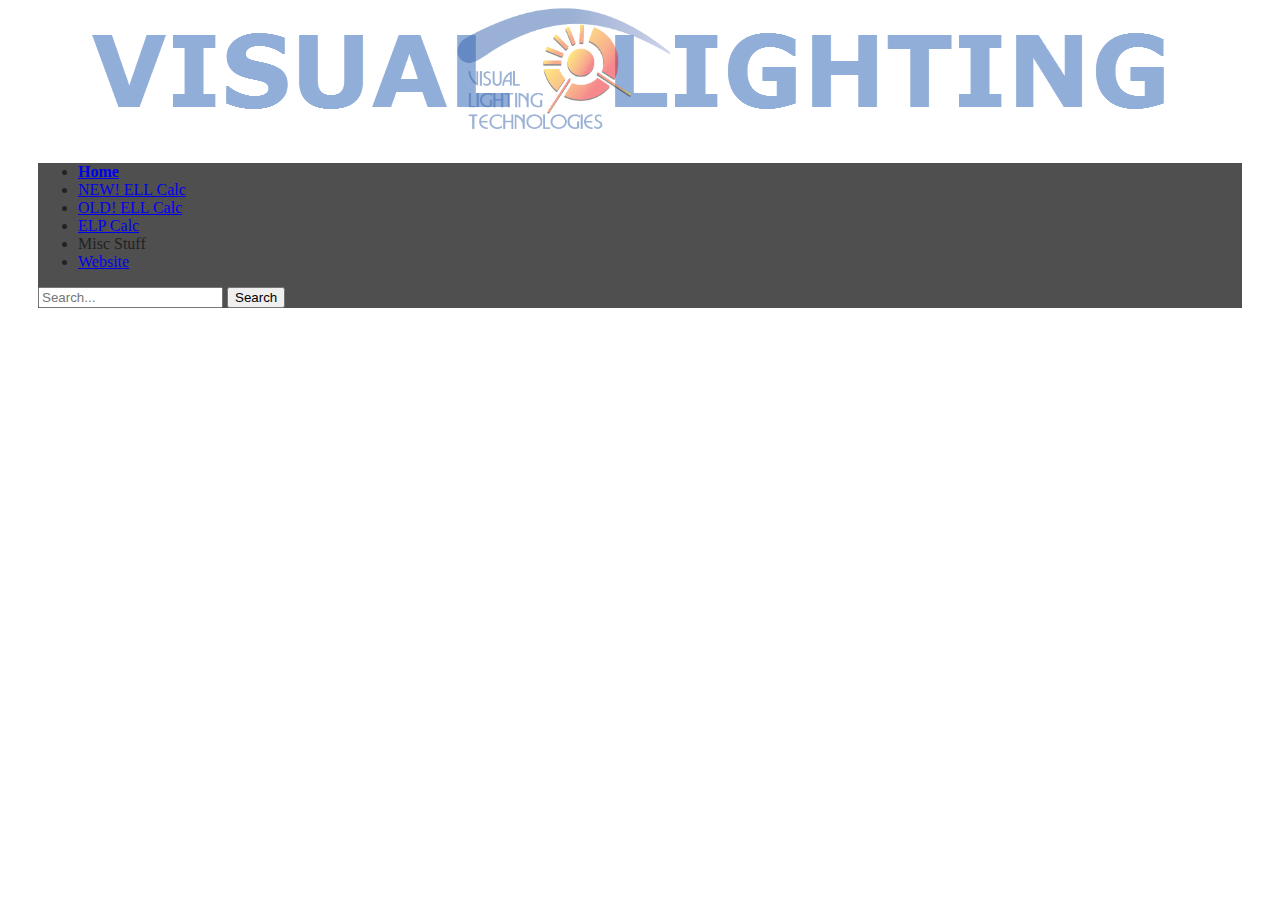
==== commit 9e0eb2a1: "5/30/13 - Alot of changes" ====
--- a/index.html
+++ b/index.html
@@ -1,23 +1,61 @@
 <!DOCTYPE html>
 <html>
 <head>
-    <title>VLT ESSENTIALS</title>
+    <meta content="text/html" charset="utf-8"/>
+	<title>VLT Essentials Pricing Companion Tool</title>
 	
-	<meta http-equiv="Content-Type" content="text/html; charset=UTF-8">
-	<script type="text/javascript" src="jquery/jquery-1.9.1.min.js"></script>
-    <link rel="stylesheet" type="text/css" href="my_css/ell_panel.css"id="theme" />
+	<!-- Mobile viewport optimisation -->
+	<meta name="viewport" content="width=device-width, initial-scale=1.0">
 	
-    <style type="text/css">
-		
-    </style>
+	<!-- (en) Add your meta data here -->
+	<script type="text/javascript" src="jquery/jquery-1.9.1.min.js"></script>	
+    
+	
+    
+	<!-- MY CSS STUFF -->
+	<link rel="stylesheet" type="text/css" href="my_css/index.css" id="theme" />
+	<!-- YAML CSS STUFF -->
+	<link href="../yaml/navigation/hlist.css" rel="stylesheet" type="text/css"/>	
+	<link href="../yaml/core/base.css" rel="stylesheet" type="text/css"/>
+	<link href="../yaml/forms/gray-theme.css" rel="stylesheet" type="text/css"/>
+    
 </head>
 <body>
 
-<div id="header">
+<!-- <div id="header">
 	<img src="img\ESS_BANNER_ALT.jpg"/>
-</div>
+</div> -->
 
-<div id="talltabs-orange">
+	<header>
+		<div class="ym-wrapper">
+			<div id="header" class="ym-wbox">
+				<img src="img\ESS_BANNER_ALT.jpg"/>
+			</div>
+		</div>
+	</header>
+
+	<div class="ym-wrapper">
+		<div class="ym-wbox navigation">
+			<nav class="ym-hlist">
+				<ul>
+					<li class="active first"><a href="index.html"><strong>Home</strong></a></li>
+					<li><a href="ell.html">NEW! ELL Calc</a></li>
+					<li><a href="ell_old.html">OLD! ELL Calc</a></li>
+					<li><a href="elp.html">ELP Calc</a></li>
+					<li><a>Misc Stuff</a></li>
+					<li class="last"><a href="http://www.visual-lighting.com">Website</a></li>
+				</ul>
+				<!-- optional search form -->
+				<form class="ym-searchform">
+					<input class="ym-searchfield" type="search" placeholder="Search..." />
+					<input class="ym-searchbutton" type="submit" value="Search" />
+				</form>
+			</nav>
+		</div>
+	</div>		
+
+
+<!-- <div id="talltabs-orange">
 	<ul>
 		<li class="active"><a href="index.html">Home</a></li>
 		<li><a href="ell.html">NEW! ELL Calc</a></li>
@@ -26,14 +64,14 @@
 		<li><a>Misc Stuff</a></li>
 		<li class="last"><a href="http://www.visual-lighting.com">Website</a></li>
 	</ul>
-</div>
+</div> -->
 
-<br/>
+<!-- <br/> -->
 <!-- ***************************************************** -->
 
-  <form id="docContainer" class="fb-toplabel fb-100-item-column selected-object" enctype="multipart/form-data" method="post" action="" novalidate="novalidate" data-margin="custom" data-percentage="100" data-boxshadow="true" data-form="preview">
+<!--   <form id="docContainer" class="fb-toplabel fb-100-item-column selected-object" enctype="multipart/form-data" method="post" action="" novalidate="novalidate" data-margin="custom" data-percentage="100" data-boxshadow="true" data-form="preview">
 
-</form>
+</form> -->
 
 <!-- ***************************************************** -->
 
--- a/my_css/index.css
+++ b/my_css/index.css
@@ -0,0 +1,22 @@
+/*********** HEADER BOX STYLINGS ***********/
+
+#header {
+	display:block;
+	height: 125px;
+	width: 1100px;
+	margin: 0 auto 0 auto;
+}
+
+/*********** NAV BOX STYLINGS ***********/
+
+.ym-wbox.navigation {
+	margin: 30px;
+}
+
+.ym-wbox.navigation nav {
+	background-color: #4f4f4f;
+}
+
+.ym-hlist {
+	color: #222;
+}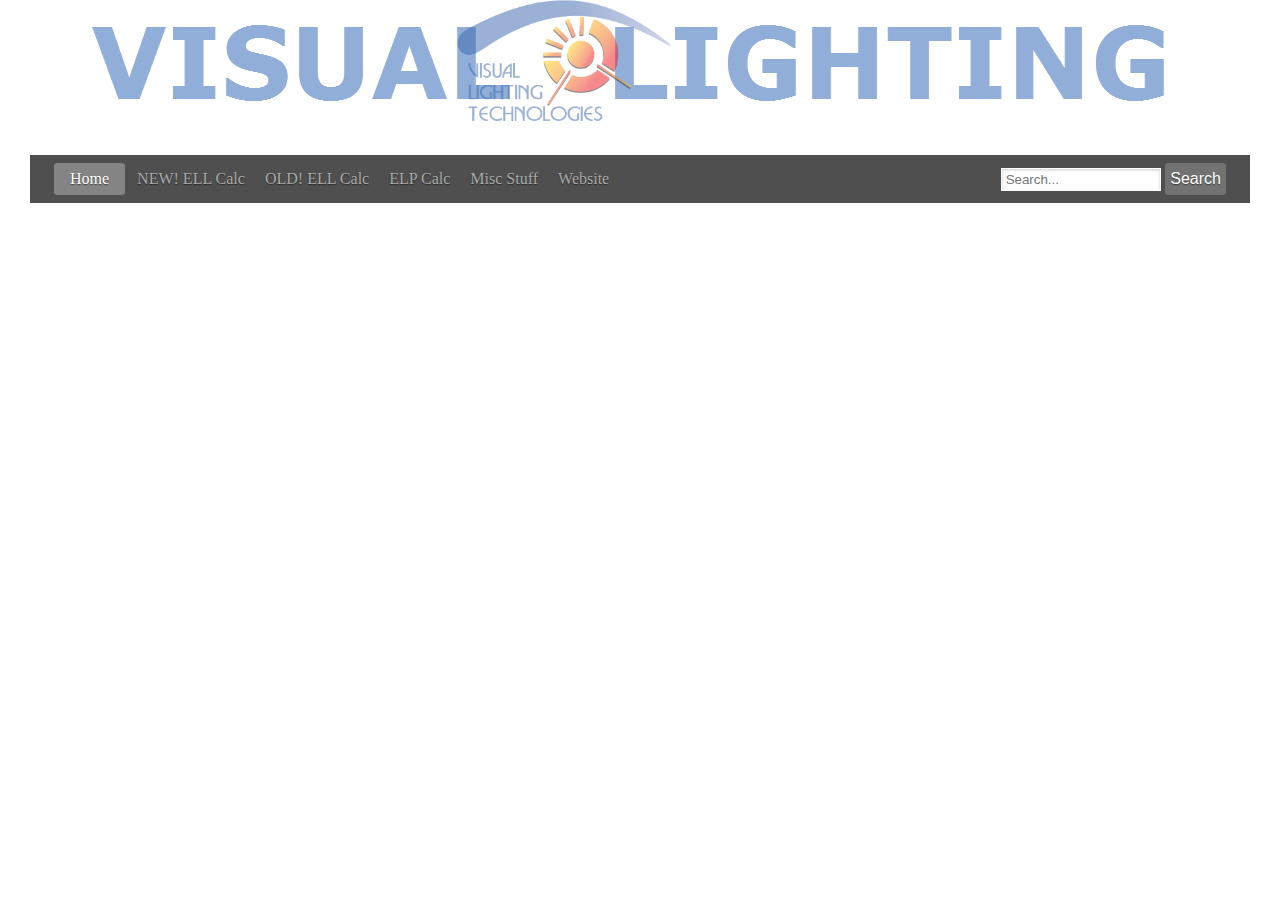
==== commit cf040895: "6/6/13 - A quick commit" ====
--- a/index.html
+++ b/index.html
@@ -13,11 +13,11 @@
 	
     
 	<!-- MY CSS STUFF -->
-	<link rel="stylesheet" type="text/css" href="my_css/index.css" id="theme" />
+	<link rel="stylesheet" type="text/css" href="styles/index.css" id="theme" />
 	<!-- YAML CSS STUFF -->
-	<link href="../yaml/navigation/hlist.css" rel="stylesheet" type="text/css"/>	
-	<link href="../yaml/core/base.css" rel="stylesheet" type="text/css"/>
-	<link href="../yaml/forms/gray-theme.css" rel="stylesheet" type="text/css"/>
+	<link href="yaml/navigation/hlist.css" rel="stylesheet" type="text/css"/>	
+	<link href="yaml/core/base.css" rel="stylesheet" type="text/css"/>
+	<link href="yaml/forms/gray-theme.css" rel="stylesheet" type="text/css"/>
     
 </head>
 <body>
@@ -76,4 +76,4 @@
 <!-- ***************************************************** -->
 
 </body>
-</html>+</html>
--- a/styles/index.css
+++ b/styles/index.css
@@ -0,0 +1,22 @@
+/*********** HEADER BOX STYLINGS ***********/
+
+#header {
+	display:block;
+	height: 125px;
+	width: 1100px;
+	margin: 0 auto 0 auto;
+}
+
+/*********** NAV BOX STYLINGS ***********/
+
+.ym-wbox.navigation {
+	margin: 30px;
+}
+
+.ym-wbox.navigation nav {
+	background-color: #4f4f4f;
+}
+
+.ym-hlist {
+	color: #222;
+}--- a/yaml/navigation/hlist.css
+++ b/yaml/navigation/hlist.css
@@ -0,0 +1,134 @@
+/**
+ * "Yet Another Multicolumn Layout" - YAML CSS Framework
+ *
+ * (en) Horizontal list navigation "hlist"
+ * (de) Horizontale Navigationsliste "hlist"
+ *
+ * @copyright       Copyright 2005-2012, Dirk Jesse
+ * @license         CC-BY 2.0 (http://creativecommons.org/licenses/by/2.0/),
+ *                  YAML-CDL (http://www.yaml.de/license.html)
+ * @link            http://www.yaml.de
+ * @package         yaml
+ * @version         v4.0.2
+ * @revision        $Revision: 743 $
+ * @lastmodified    $Date: 2012-10-23 23:01:14 +0200 (Di, 23 Okt 2012) $
+ */
+
+@media all {
+
+	.ym-hlist {
+		/* (en) containing floats in IE */
+		/* (de) Einfassen der Floats im IE */
+		width:100%;
+		overflow:hidden;
+		/* (en|de) Bugfix:IE - collapsing horizontal margins */
+		position:relative;
+		line-height:1em;
+		background: #222;
+	}
+
+	.ym-hlist ul {
+		margin:0;
+		padding: 0.5em 1.5em;
+		/* (en|de) Bugfix:IE - Doubled Float Margin Bug */
+		display:inline;
+		float:left; /* LTR */
+	}
+
+	.ym-hlist ul li {
+		/* (en|de) Bugfix:IE - Doubled Float Margin Bug */
+		display:inline;
+		float:left; /* LTR */
+		font-size:1.0em;
+		line-height:1em;
+		list-style-type:none;
+		margin: 0 .25em 0 0;
+		padding:0;
+	}
+
+	.ym-hlist ul li a,
+	.ym-hlist ul li strong {
+		background:transparent;
+		color:#aaa;
+		display:block;
+		font-size:1em;
+		line-height: 2em;
+		padding: 0 0.5em;
+		font-weight:normal;
+		text-decoration:none;
+		text-shadow: 0 1px 1px rgba(0,0,0,.5);
+		width:auto;
+	}
+
+	.ym-hlist ul li a:focus,
+	.ym-hlist ul li a:hover,
+	.ym-hlist ul li a:active  {
+		color: #ccc;
+		background:#666;
+		background: rgba(255,255,255,.25);
+		-webkit-border-radius: 0.2em;
+		-moz-border-radius: 0.2em;
+		border-radius: 0.2em;
+		text-decoration:none;
+		outline: 0 none;
+	}
+
+	.ym-hlist ul li.active {
+		background:#666;
+		background: rgba(255,255,255,.3);
+		-webkit-border-radius: 0.2em;
+		-moz-border-radius: 0.2em;
+		border-radius: 0.2em;
+		color: #fff;
+	}
+
+	.ym-hlist ul li.active strong,
+	.ym-hlist ul li.active a:focus,
+	.ym-hlist ul li.active a:hover,
+	.ym-hlist ul li.active a:active {
+		background:transparent;
+		color:#fff;
+		text-decoration:none;
+	}
+
+
+	/* search form -------------------------------------- */
+	.ym-searchform {
+		float:right;
+		display: inline;
+		line-height: 2em;
+		padding: 0.5em 1.5em;
+	}
+
+	.ym-searchform .ym-searchfield {
+		background: #fff;
+		line-height: 1em;
+		padding: 0.25em;
+		width: 12em;
+		border: solid 1px #888;
+		border: solid 1px rgba(255,255,255,.1);
+		outline: none;
+
+		-webkit-box-shadow: inset 0 1px 3px rgba(0,0,0,.2);
+		-moz-box-shadow: inset 0 1px 3px rgba(0,0,0,.2);
+		box-shadow: inset 0 1px 3px rgba(0,0,0,.2);
+	}
+
+	.ym-searchform .ym-searchbutton {
+		color: #fff;
+		cursor: pointer;
+		display: inline-block;
+		font-size: 1em;
+		line-height: 1.3571em;
+		padding: 0.25em;
+		border: solid 1px transparent;
+		text-shadow: 0 1px 1px rgba(0,0,0,.5);
+
+		-webkit-border-radius: .2em;
+		-moz-border-radius: .2em;
+		border-radius: .2em;
+
+		background: #5f5f5f;
+		background: rgba(255,255,255,.2);
+	}
+}--- a/yaml/core/base.css
+++ b/yaml/core/base.css
@@ -0,0 +1,476 @@
+/**
+ * "Yet Another Multicolumn Layout" - YAML CSS Framework
+ *
+ * (en) YAML core stylesheet
+ * (de) YAML Basis-Stylesheet
+ *
+ * Don't make any changes in this file!
+ * Your changes should be placed in any css-file in your own stylesheet folder.
+ *
+ * @copyright       Copyright 2005-2012, Dirk Jesse
+ * @license         CC-BY 2.0 (http://creativecommons.org/licenses/by/2.0/),
+ *                  YAML-CDL (http://www.yaml.de/license.html)
+ * @link            http://www.yaml.de
+ * @package         yaml
+ * @version         v4.0.2
+ * @revision        $Revision: 743 $
+ * @lastmodified    $Date: 2012-10-23 23:01:14 +0200 (Di, 23 Okt 2012) $
+ */
+
+@media all {
+
+	/**
+	* @section CSS-Normalisation Module
+	*/
+
+	/* (en) Global reset of paddings and margins for all HTML elements */
+	/* (de) Globales Zurücksetzen der Innen- und Außenabstände für alle HTML-Elemente */
+	* { margin:0; padding:0; }
+
+	/* (en) Correction:margin/padding reset caused too small select boxes. */
+	/* (de) Korrektur:Das Zurücksetzen der Abstände verursacht zu kleine Selectboxen. */
+	option { padding-left:0.4em; } /* LTR */
+	select { padding:1px; }
+
+	/**
+	* (en) Global fix of the Italics bugs in IE 5.x and IE 6
+	* (de) Globale Korrektur des Italics Bugs des IE 5.x und IE 6
+	*
+	* @bugfix
+	* @affected   IE 5.x/Win, IE6
+	* @css-for    IE 5.x/Win, IE6
+	* @valid      yes
+	*/
+	* html body * { overflow:visible; }
+
+	body {
+		/* (en) Fix for rounding errors when scaling font sizes in older versions of Opera browser */
+		/* (de) Beseitigung von Rundungsfehler beim Skalieren von Schriftgrößen in älteren Opera Versionen */
+		font-size:100%;
+
+		/* (en) Standard values for colors and text alignment */
+		/* (de) Vorgabe der Standardfarben und Textausrichtung */
+		background:#fff;
+		color:#000;
+		text-align:left; /* LTR */
+	}
+
+	/* (en) avoid visible outlines on DIV containers in Webkit browsers */
+	/* (de) Vermeidung sichtbarer Outline-Rahmen in Webkit-Browsern */
+	div:target { outline:0 none; }
+
+	/* (en) HTML 5 - adjusting visual formatting model to block level */
+	/* (en) HTML 5 - Anpassung des visuellen Formatmodells auf Blockelemente */
+	article,aside,details,figcaption,figure,
+	footer,header,hgroup,nav,section {
+		display:block;
+	}
+
+	/* (en) HTML5 - default media element styles */
+	/* (de) HTML5 - Standard Eigenschaften für Media-Elemente */
+	audio,
+	canvas,
+	video {
+		display: inline-block;
+	}
+
+	/* (en) HTML5 - don't show <audio> element if there aren't controls */
+	/* (de) HTML5 - <audio> ohne Kontrollelemente sollten nicht angezeigt werden */
+	audio:not([controls]) {
+		display: none;
+	}
+
+	/* (en) HTML5 - add missing styling in IE & old FF for hidden attribute  */
+	/* (de) HTML5 - Eigenschaften für das hidden-Attribut in älteren IEs und FF nachrüsten */
+	[hidden] {
+		display: none;
+	}
+
+	/* (en) force consistant appearance of input[type="search"] elements in all browser  */
+	/* (de) Einheitliches Erscheinungsbild für input[type="search"] Elemente erzwingen  */
+	input[type="search"] {
+		-webkit-appearance: textfield;
+	}
+	input[type="search"]::-webkit-search-decoration {
+		-webkit-appearance: none;
+	}
+
+	/* (en) Clear borders for <fieldset> and <img> elements */
+	/* (de) Rahmen für <fieldset> und <img> Elemente löschen */
+	fieldset, img { border:0 solid; }
+
+	/* (en) new standard values for lists, blockquote, cite and tables */
+	/* (de) Neue Standardwerte für Listen, Zitate und Tabellen */
+	ul, ol, dl { margin:0 0 1em 1em; } /* LTR */
+	li {
+		line-height:1.5em;
+		margin-left:0.8em; /* LTR */
+	}
+
+	dt { font-weight:bold; }
+	dd { margin:0 0 1em 0.8em; } /* LTR */
+
+	blockquote { margin:0 0 1em 0.8em; } /* LTR */
+	q { quotes: none; }
+
+	blockquote:before, blockquote:after,
+	q:before, q:after { content: ''; content:none }
+
+	table {
+		border-collapse: collapse;
+		border-spacing: 0;
+	}
+
+ 	/**
+	* @section Float Handling Module
+	*/
+
+	/* (en) clearfix method for clearing floats */
+	/* (de) Clearfix-Methode zum Clearen der Float-Umgebungen */
+	.ym-clearfix:before {
+		content:"";
+		display:table;
+	}
+	.ym-clearfix:after {
+		clear:both;
+		content:".";
+		display:block;
+		font-size:0;
+		height:0;
+		visibility:hidden;
+	}
+
+	/* (en) alternative solutions to contain floats */
+	/* (de) Alternative Methoden zum Einschließen von Float-Umgebungen */
+	.ym-contain-dt { display:table; width: 100%; overflow: visible; }
+	.ym-contain-oh { overflow:hidden; width:100%; display:block; }
+	.ym-contain-fl { float:left; width:100%; }
+
+	/**
+	* @section Accessibility Module
+	*
+	* (en) skip links and hidden content
+	* (de) Skip-Links und versteckte Inhalte
+	*/
+
+	/* (en) classes for invisible elements in the base layout */
+	/* (de) Klassen für unsichtbare Elemente im Basislayout */
+	.ym-skip,
+	.ym-hideme,
+	.ym-print {
+		position:absolute;
+		top:-32768px;
+		left:-32768px; /* LTR */
+	}
+
+	/* (en) make skip links visible when using tab navigation */
+	/* (de) Skip-Links für Tab-Navigation sichtbar schalten */
+	.ym-skip:focus,
+	.ym-skip:active {
+		position:static;
+		top:0;
+		left:0;
+	}
+
+	/* skiplinks:technical setup */
+	.ym-skiplinks {
+		position:absolute;
+		top:0px;
+		left:-32768px;
+		z-index:1000;
+		width:100%;
+		margin:0;
+		padding:0;
+		list-style-type:none;
+	}
+
+	.ym-skiplinks .ym-skip:focus,
+	.ym-skiplinks .ym-skip:active {
+		left:32768px;
+		outline:0 none;
+		position:absolute;
+		width:100%;
+	}
+}
+
+@media screen, projection {
+
+	/**
+	* @section Column Module
+	*
+	* default column config:
+	* |-------------------------------|
+	* | col1    | col3      | col2    |
+	* | 20%     | flexible  | 20%     |
+	* |-------------------------------|
+	*/
+
+	.ym-column { display:table; width:100%; }
+
+	.ym-col1 { float:left; width:20%; }
+	.ym-col2 { float:right; width:20%; }
+	.ym-col3 { width:auto; margin:0 20%; }
+
+	.ym-cbox { padding: 0 10px }
+	.ym-cbox-left { padding: 0 10px 0 0 }
+	.ym-cbox-right { padding: 0 0 0 10px }
+
+	/* (en) IE-Clearing:Only used in Internet Explorer, switched on in iehacks.css */
+	/* (de) IE-Clearing:Benötigt nur der Internet Explorer und über iehacks.css zugeschaltet */
+	.ym-ie-clearing { display:none; }
+
+	/**
+	* @section Grid Module
+	*
+	*/
+
+	.ym-grid {
+		display:table;
+		width:100%;
+		table-layout:fixed;
+		list-style-type: none;
+		padding-left:0;
+		padding-right:0;
+		margin-left:0;
+		margin-right:0;
+	}
+
+	.ym-gl { float:left; margin: 0; }
+	.ym-gr { float:right; margin: 0 0 0 -5px; }
+
+	.ym-g20 { width:20%; }
+	.ym-g40 { width:40%; }
+	.ym-g60 { width:60%; }
+	.ym-g80 { width:80%; }
+	.ym-g25 { width:25%; }
+	.ym-g33 { width:33.333%; }
+	.ym-g50 { width:50%; }
+	.ym-g66 { width:66.666%; }
+	.ym-g75 { width:75%; }
+	.ym-g38 { width:38.2%; }
+	.ym-g62 { width:61.8%; }
+
+	.ym-gbox { padding: 0 10px }
+	.ym-gbox-left { padding: 0 10px 0 0 }
+	.ym-gbox-right { padding: 0 0 0 10px }
+
+	.ym-equalize { overflow:hidden; }
+
+	.ym-equalize > [class*="ym-g"] {
+		display:table-cell;
+		float:none;
+		margin:0;
+		vertical-align:top;
+	}
+
+	.ym-equalize > [class*="ym-g"] > [class*="ym-gbox"] {
+		padding-bottom: 10000px;
+		margin-bottom: -10000px
+	}
+}
+
+@media all {
+
+   /**
+	* @section Form Module
+	*
+	* Vertical-Forms - technical base (standard)
+	*
+	* |-------------------------------|
+	* | form                          |
+	* |-------------------------------|
+	* |   label                       |
+	* |   input / select / textarea   |
+	* |-------------------------------|
+	* | /form                         |
+	* |-------------------------------|
+	*
+	* (en) Styling of forms where both label and input/select/textarea are styled with display:block;
+	* (de) Formulargestaltung, bei der sowohl label als auch input/select/textarea mit display:block; gestaltet werden
+	*/
+
+	.ym-form,
+	.ym-form fieldset { overflow:hidden; }
+
+	.ym-form div { position:relative; }
+	
+	.ym-form label,
+	.ym-form .ym-message {
+		position:relative;
+		display:block; /* important for Safari */
+	}
+
+	.ym-form .ym-fbox-check label {
+		display:inline;
+	}
+
+	.ym-form input,
+	.ym-form textarea { cursor:text; }
+
+	.ym-form input[type="checkbox"],
+	.ym-form input[type="radio"],
+	.ym-form select,
+	.ym-form label { cursor:pointer; }
+
+	/* small adjustments for Internet Explorer - all versions */
+	.ym-form textarea { overflow: auto; }
+
+	/* Hiding of hidden fields (otherwise ugly spaces in Firefox) | Versteckte Felder wirklich verstecken (sonst ggf. häßliche Lücken im Firefox) */
+	.ym-form input[type=hidden] { display:none !important; }
+
+	/* styling containing DIV elements | Gestaltung der kapselnden DIV-Elemente */
+	.ym-form .ym-fbox-text:before,
+	.ym-form .ym-fbox-select:before,
+	.ym-form .ym-fbox-check:before,
+	.ym-form .ym-fbox-button:before {
+		content:"";
+		display:table;
+	}
+
+	.ym-form .ym-fbox-text:after,
+	.ym-form .ym-fbox-select:after,
+	.ym-form .ym-fbox-check:after,
+	.ym-form .ym-fbox-button:after {
+		clear:both;
+		content:".";
+		display:block;
+		font-size:0;
+		height:0;
+		visibility:hidden;
+	}
+
+	/* styling standard form elements with 'almost' equal flexible width | Gestaltung der einzelnen Formularelemente mit annähend gleicher Breite */
+	.ym-form select,
+	.ym-form input,
+	.ym-form textarea {
+		display:block;
+		position:relative;
+		width:58.5%;
+	}
+
+	.ym-form .ym-fbox-check input {
+		display: inline;
+		width: auto;
+	}
+
+	/* Styling of buttons | Gestaltung von Buttons */
+	.ym-form .ym-fbox-button input {
+		display: inline;
+		overflow:visible;  /* Fixes IE7 auto-padding bug */
+		width:auto;
+	}
+
+	/* avoid jumping checkboxes & radiobuttons in IE8 */
+	.ym-form .ym-fbox-check input:focus,
+	.ym-form .ym-fbox-check input:hover,
+	.ym-form .ym-fbox-check input:active {
+		border:0 none;
+	}
+
+	/* Indent Checkbox fields to match label-width | Checkboxen um den gleichen Wert einrücken, wie die Breite der labels */
+
+	.ym-full .ym-fbox-select select,
+	.ym-full .ym-fbox-text input,
+	.ym-full .ym-fbox-text textarea {
+		width:94.2%;
+		margin-right: -3px;
+	}
+
+   /**
+	* Columnar forms display - technical base (optional)
+	*
+	* |-------------------------------------------|
+	* | form                                      |
+	* |-------------------------------------------|
+	* |                                           |
+	* |   label   |   input / select / textarea   |
+	* |                                           |
+	* |-------------------------------------------|
+	* | /form                                     |
+	* |-------------------------------------------|
+	*
+	* (en) Styling of forms where label floats left of form-elements
+	* (de) Formulargestaltung, bei der die label-Elemente nach links fließen
+	*/
+
+	/* Columnar display | Spalten-Darstellung */
+	.ym-columnar .ym-fbox-text label,
+	.ym-columnar .ym-fbox-select label {
+		display:inline;
+		float:left;
+		width:30%; /* Can be fixed width too | Kann auch eine fixe Angabe sein */
+	}
+	.ym-columnar .ym-fbox-check {
+		position:relative;
+	}
+
+	.ym-label { display:block; }
+	.ym-columnar .ym-fbox-check .ym-label {
+		position:absolute;
+		top:0;
+	}
+
+	/* Indent Checkbox fields to match label-width | Checkboxen um den gleichen Wert einrücken, wie die Breite der labels */
+	.ym-columnar .ym-fbox-check input,
+	.ym-columnar .ym-error .ym-message {
+		margin-left:30%;
+	}
+
+	/* global and local columnar settings for button alignment */
+	.ym-columnar fieldset .ym-fbox-button,
+	fieldset.ym-columnar .ym-fbox-button {
+		padding-left:30%;
+	}
+
+	.ym-columnar .ym-fbox-select select,
+	.ym-columnar .ym-fbox-text input,
+	.ym-columnar .ym-fbox-text textarea {
+		float:left;
+		width:67.2%;
+		margin-right: -3px;
+	}
+
+	/**
+	* @section Form Construction Kit | Screen Adjustments
+	*
+	*/
+
+	.ym-fbox-select select { width:60%; }
+	.ym-full .ym-fbox-select select { width:94.8%; }
+	.ym-columnar .ym-fbox-select select { width:68.8%; }
+}
+
+@media print {
+
+	/**
+	* @section print adjustments for core modules
+	*
+	* (en) float clearing for subtemplates. Uses display:table to avoid bugs in FF & IE
+	* (de) Float Clearing für die Subtemplates. Verwendet display:table, um Darstellungsprobleme im FF & IE zu vermeiden
+	*
+	* @bugfix
+	* @since     3.0
+	* @affected  FF2.0, FF3.0, IE7
+	* @css-for   all browsers
+	* @valid     yes
+	*/
+
+	.ym-grid > .ym-gl,
+	.ym-grid > .ym-gr {
+		overflow:visible;
+		display:table;
+	}
+
+	/* (en) make .ym-print class visible */
+	/* (de) .ym-print-Klasse sichtbar schalten */
+	.ym-print {
+		position:static;
+		left:0;
+	}
+
+	/* (en) generic class to hide elements for print */
+	/* (de) Allgemeine CSS Klasse, um beliebige Elemente in der Druckausgabe auszublenden */
+	.ym-noprint {
+		display:none !important;
+	}
+}--- a/yaml/forms/gray-theme.css
+++ b/yaml/forms/gray-theme.css
@@ -0,0 +1,423 @@
+/**
+ * "Yet Another Multicolumn Layout" - YAML CSS Framework
+ *
+ * YAML form theme: "gray-theme"
+ *
+ * @copyright			 Copyright 2005-2012, Dirk Jesse
+ * @license				 CC-BY 2.0 (http://creativecommons.org/licenses/by/2.0/),
+ *                       YAML-CDL (http://www.yaml.de/license.html)
+ * @link                 http://www.yaml.de
+ * @package				 yaml
+ * @version              v4.0.2
+ * @revision             $Revision: 743 $
+ * @lastmodified         $Date: 2012-10-23 23:01:14 +0200 (Di, 23 Okt 2012) $
+ */
+
+@media screen and (min-width: 0px){
+
+	/**
+	* @section general width settings for formular elements in modern browsers
+	*          switching to CSS3 box modell "border-box" for perfect flexible forms
+	*
+	* Styling for: <labels>, <input>, <textarea> and <select>
+	*
+	*/
+
+	.ym-form input,
+	.ym-form input,
+	.ym-form textarea,
+	.ym-form select {
+		-webkit-box-sizing: border-box;
+		-moz-box-sizing: border-box;
+		-ms-box-sizing: border-box;
+		box-sizing: border-box;
+		width:60%;
+	}
+
+	.ym-columnar label {
+		-webkit-box-sizing: border-box;
+		-moz-box-sizing: border-box;
+		-ms-box-sizing: border-box;
+		box-sizing: border-box;
+	}
+
+	.ym-columnar .ym-fbox-select select,
+	.ym-columnar .ym-fbox-text input,
+	.ym-columnar .ym-fbox-text textarea { width:70%; }
+
+	.ym-full .ym-fbox-select select,
+	.ym-full .ym-fbox-text input,
+	.ym-full .ym-fbox-text textarea { width:100%; }
+}
+
+@media screen, projection {
+
+	/**
+	* @section general form styling
+	*
+	* Styling for: <form>, <fieldset>, <legend>, <label> and rows (class="ym-fbox-[xxx]")
+	*
+	*/
+	.ym-form {
+		background:#f4f4f4;
+		border:2px #fff solid;
+		margin: 1.5em 0 0 0;
+		padding: 0;
+		-webkit-box-shadow: 0 0 4px #ddd;
+		-moz-box-shadow: 0 0 4px #ddd;
+		box-shadow: 0 0 4px #ddd;
+	}
+
+	.ym-form fieldset {
+		position:static;
+		background:transparent;
+		margin: 0.75em 0 0.75em 0;
+		padding: 0 0.5em;
+	}
+
+	.ym-form legend {
+		background:transparent;
+		color:#000;
+		font-size:1.2em;
+		line-height:1.25em;
+		font-weight:bold;
+		padding:0 0.5em;
+	}
+
+	.ym-form label {
+		color:#666;
+		line-height: 1.5em;
+	}
+
+	.ym-label {
+		color: #666;
+		padding-top: 0.25em;
+	}
+
+	.ym-form .ym-form div.ym-fbox-check:focus + label {
+		color:#000;
+	}
+
+	/* styling containing DIV elements | Gestaltung der kapselnden DIV-Elemente */
+	.ym-form div.ym-fbox-text,
+	.ym-form div.ym-fbox-select,
+	.ym-form div.ym-fbox-check,
+	.ym-form div.ym-fbox-button {
+		padding: 0.3em 1em;
+		margin-bottom: 0.5em;
+	}
+
+	.ym-form div.ym-fbox-button {
+		background: #ececec;
+		border-top: 1px #e0e0e0 solid;
+		padding:0 1em 1.5em 1em;
+		margin: 0;
+	}
+
+	.ym-form .ym-gbox {
+		padding: 0 0.5em;
+		margin-right: 0;
+	}
+
+	.ym-form h6 {
+		color: #000;
+		margin: 1em 0 0 1em;
+	}
+
+	/**
+	* @section styling form elements
+	*
+	* Styling for: Input, Textarea, Select ...
+	*
+	*/
+
+	/* styling standard form elements with 'almost' equal flexible width */
+	/* Gestaltung der einzelnen Formularelemente mit annähend gleicher Breite */
+	.ym-form .ym-fbox-text input,
+	.ym-form .ym-fbox-text textarea {
+		line-height: 1em;
+		padding: 0.25em 0.3em;
+		margin-top: -2px;
+	}
+
+	.ym-form .ym-fbox-select select {
+		line-height: 1em;
+		padding: 0.25em 2px 0.25em 1px;
+		margin-top: -2px;
+	}
+
+	/* proportional fonts for all form elements */
+	.ym-form input,
+	.ym-form textarea,
+	.ym-form select,
+	.ym-form optgroup {
+		font-family: Helvetica, Arial, sans-serif;
+		-webkit-box-shadow: inset 0 0 4px #eee;
+		-moz-box-shadow: inset 0 0 4px #eee;
+		box-shadow: inset 0 0 4px #eee;
+	}
+
+	.ym-form optgroup {
+		font-style:normal;
+		font-weight:bold;
+	}
+
+	.ym-form .ym-fbox-text input,
+	.ym-form .ym-fbox-text textarea,
+	.ym-form .ym-fbox-select select {
+		border:1px solid #ddd;
+	}
+
+	/* General form styling	| Allgemeine Formatierung des Formulars */
+	.ym-form .ym-message {
+		color:#666;
+		margin-bottom:0.5em;
+	}
+
+	/* Highlight mandatory fields | Pflichtfeldkennzeichnung hervorheben */
+	.ym-form .ym-required {
+		color:#800;
+		font-weight:bold;
+	}
+
+	/* form validation highlight colors */
+	.ym-form input:valid,
+	.ym-form textarea:valid { background-color: #fff; }
+	.ym-form input:invalid,
+	.ym-form textarea:invalid { background-color: #fdd; }
+
+	/**
+	* @section error messages
+	*
+	*/
+
+	.ym-form .ym-error label {
+		color:#800;
+		font-weight:normal;
+	}
+
+	.ym-form .ym-error input,
+	.ym-form .ym-error select,
+	.ym-form .ym-error textarea {
+		border: 1px #800 solid;
+	}
+
+	.ym-form .ym-error input:hover,
+	.ym-form .ym-error input:focus,
+	.ym-form .ym-error select:hover,
+	.ym-form .ym-error select:focus,
+	.ym-form .ym-error textarea:hover,
+	.ym-form .ym-error textarea:focus {
+		border: 1px #800 solid !important;
+	}
+
+	.ym-form .ym-error .ym-message {
+		color:#800;
+		font-weight: bold;
+		margin-top: 0;
+	}
+
+	/* :hover and :focus status on form fields | Effekt zur Hervorhebung von Formularfeldern bei :hover oder :focus */
+	.ym-form div.ym-fbox-text input:focus,
+	.ym-form div select:focus,
+	.ym-form div textarea:focus,
+	.ym-form div.ym-fbox-text input:hover,
+	.ym-form div select:hover,
+	.ym-form div textarea:hover,
+	.ym-form div.ym-fbox-text input:active,
+	.ym-form div select:active,
+	.ym-form div textarea:active {
+		border:1px #888 solid;
+		background:#fff;
+	}
+
+	/**
+	* @section Buttons
+	*
+	* inspired from: Catalin Rosu (http://www.red-team-design.com/just-another-awesome-css3-buttons)
+	*/
+
+	.ym-button,
+	.ym-form button,
+	.ym-form input[type="button"],
+	.ym-form input[type="reset"],
+	.ym-form input[type="submit"] {
+		display: inline-block;
+		white-space: nowrap;
+		background-color: #ccc;
+		background-image: -webkit-linear-gradient(top, #eee, #ccc);
+		background-image: -moz-linear-gradient(top, #eee, #ccc);
+		background-image: -ms-linear-gradient(top, #eee, #ccc);
+		background-image: -o-linear-gradient(top, #eee, #ccc);
+		background-image: linear-gradient(top, #eee, #ccc);
+		filter: progid:DXImageTransform.Microsoft.gradient(startColorStr='#eeeeee', EndColorStr='#cccccc');
+		border: 1px solid #777;
+		-webkit-border-radius: .2em;
+		-moz-border-radius: .2em;
+		border-radius: .2em;
+		-webkit-box-shadow: 0 0 1px 1px rgba(255,255,255,.8) inset, 0 1px 0 rgba(0,0,0,.15);
+		-moz-box-shadow: 0 0 1px 1px rgba(255,255,255,.8) inset, 0 1px 0 rgba(0,0,0,.15);
+		box-shadow: 0 0 1px 1px rgba(255,255,255,.8) inset, 0 1px 0 rgba(0,0,0,.15);
+		color: #333 !important;
+		cursor: pointer;
+		font: normal 1em/2em Helvetica, Arial, sans-serif;
+		margin: 1.5em 0.75em 0 0;
+		padding: 0 1.5em;
+		overflow: visible; /* removes extra side spacing in IE */
+		text-decoration: none !important;
+		text-shadow: 0 1px 0 rgba(255,255,255,.8);
+	}
+
+	.ym-form button:hover,
+	.ym-form input[type="button"]:hover,
+	.ym-form input[type="reset"]:hover,
+	.ym-form input[type="submit"]:hover,
+	.ym-button:hover {
+		background-color: #ddd;
+		background-image: -webkit-linear-gradient(top, #fafafa, #ddd);
+		background-image: -moz-linear-gradient(top, #fafafa, #ddd);
+		background-image: -ms-linear-gradient(top, #fafafa, #ddd);
+		background-image: -o-linear-gradient(top, #fafafa, #ddd);
+		background-image: linear-gradient(top, #fafafa, #ddd);
+		filter: progid:DXImageTransform.Microsoft.gradient(startColorStr='#fafafa', EndColorStr='#dddddd');
+	}
+
+	.ym-form button:active,
+	.ym-form input[type="button"]:active,
+	.ym-form input[type="reset"]:active,
+	.ym-form input[type="submit"]:active,
+	.ym-button:active {
+		background-color: #bbb;
+		background-image: -webkit-linear-gradient(top, #ccc, #bbb);
+		background-image: -moz-linear-gradient(top, #ccc, #bbb);
+		background-image: -ms-linear-gradient(top, #ccc, #bbb);
+		background-image: -o-linear-gradient(top, #ccc, #bbb);
+		background-image: linear-gradient(top, #ccc, #bbb);
+		filter: progid:DXImageTransform.Microsoft.gradient(startColorStr='#cccccc', EndColorStr='#bbbbbb');
+		box-shadow: 2px 2px 3px rgba(0,0,0,.2) inset;
+		position: relative;
+		top: 1px;
+	}
+
+	.ym-form button:focus,
+	.ym-form input[type="button"]:focus,
+	.ym-form input[type="reset"]:focus,
+	.ym-form input[type="submit"]:focus,
+	.ym-button:focus {
+		outline: 0;
+		background: #fafafa;
+	}
+
+	/* pseudo elements don't work on input */
+	.ym-form button:before,
+	.ym-button:before {
+		background: #ccc;
+		background: rgba(0,0,0,.1);
+		float: left;
+		width: 1em;
+		text-align: center;
+		font-size: 1.5em;
+		margin: 0 1em 0 -1em;
+		padding: 0 .2em;
+		-moz-box-shadow: 1px 0 0 rgba(0,0,0,.5), 2px 0 0 rgba(255,255,255,.5);
+		-webkit-box-shadow: 1px 0 0 rgba(0,0,0,.5), 2px 0 0 rgba(255,255,255,.5);
+		box-shadow: 1px 0 0 rgba(0,0,0,.5), 2px 0 0 rgba(255,255,255,.5);
+		-moz-border-radius: .15em 0 0 .15em;
+		-webkit-border-radius: .15em 0 0 .15em;
+		border-radius: .15em 0 0 .15em;
+		pointer-events: none;
+	}
+
+	.ym-add:before { content: "\271A"; }
+	.ym-delete:before { content: "\2718"; }
+	.ym-edit:before { content: "\270E"; }
+	.ym-email:before { content: "\2709"; }
+	.ym-like:before { content: "\2764"; }
+	.ym-next:before { content: "\279C"; }
+	.ym-play:before { content: "\25B6"; }
+	.ym-save:before { content: "\2714"; }
+	.ym-spark:before { content: "\2737"; }
+	.ym-star:before { content: "\2605"; }
+
+	/* removes extra inner spacing in Firefox */
+	.ym-form button::-moz-focus-inner {
+		border: 0;
+		padding: 0;
+	}
+
+	/* If line-height can't be modified, then fix Firefox spacing with padding */
+	.ym-form input[type=button]::-moz-focus-inner,
+	.ym-form input[type=reset]::-moz-focus-inner,
+	.ym-form input[type=submit]::-moz-focus-inner {
+		padding: .4em;
+	}
+
+	/* The disabled styles */
+	.ym-form button[disabled],
+	.ym-form button[disabled]:hover,
+	.ym-form input[type=button][disabled],
+	.ym-form input[type=button][disabled]:hover,
+	.ym-form input[type=reset][disabled],
+	.ym-form input[type=reset][disabled]:hover,
+	.ym-form input[type=submit][disabled],
+	.ym-form input[type=submit][disabled]:hover,
+	.ym-button.ym-disabled,
+	.ym-button.ym-disabled:hover {
+		background: #eee;
+		color: #aaa !important;
+		border-color: #aaa;
+		cursor: default;
+		text-shadow: none;
+		position: static;
+		-webkit-box-shadow: none;
+		-moz-box-shadow: none;
+		box-shadow: none;
+	}
+
+	/* ie6 support styles - redefined buttons, because of missing support for attribute selectors */
+	* html .ym-button,
+	* html .ym-form button {
+		display: inline-block;
+		white-space: nowrap;
+		background-color: #ccc;
+		filter: progid:DXImageTransform.Microsoft.gradient(startColorStr='#eeeeee', EndColorStr='#cccccc');
+		border: 1px solid #777;
+		color: #333 !important;
+		cursor: pointer;
+		font: normal 1em/2em Helvetica, Helvetica, sans-serif;
+		margin: 1.5em 0.75em 0 0;
+		padding: 0 1.5em;
+		overflow: visible; /* removes extra side spacing in IE */
+		text-decoration: none !important;
+	}
+
+	* html .ym-form button:focus,
+	* html .ym-button:focus {
+		outline: 0;
+		background: #fafafa;
+	}
+
+	* html .ym-form button:hover,
+	* html .ym-button:hover {
+		background-color: #ddd;
+		filter: progid:DXImageTransform.Microsoft.gradient(startColorStr='#fafafa', EndColorStr='#dddddd');
+	}
+
+	* html .ym-form button:active,
+	* html .ym-button:active {
+		background-color: #bbb;
+		filter: progid:DXImageTransform.Microsoft.gradient(startColorStr='#cccccc', EndColorStr='#bbbbbb');
+		position: relative;
+		top: 1px;
+	}
+
+	* html .ym-button.ym-disabled,
+	* html .ym-button.ym-disabled:hover {
+		background: #eee;
+		color: #aaa !important;
+		border-color: #aaa;
+		cursor: default;
+		text-shadow: none;
+		position: static;
+	}
+}
